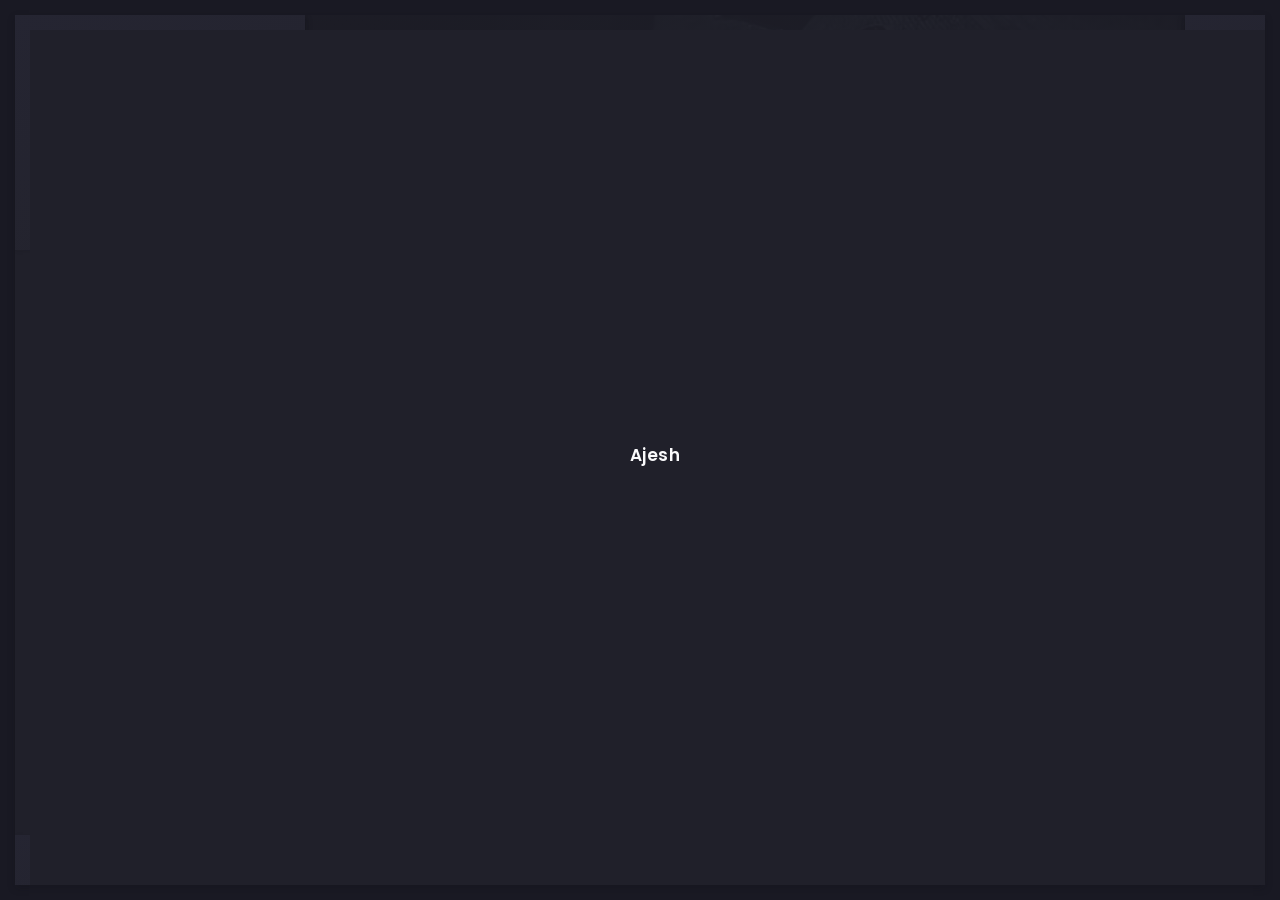
==== index.html @ 3ce62d6d "initial" ====
<!doctype html>
<html lang="zxx">

<head>
  <!-- Required meta tags -->
  <meta charset="utf-8">
  <meta name="viewport" content="width=device-width, initial-scale=1, shrink-to-fit=no">
  <!-- color of address bar in mobile browser -->
  <meta name="theme-color" content="#2B2B35">
  <!-- favicon  -->
  <link rel="shortcut icon" href="img/thumbnail.ico" type="image/x-icon">
  <!-- bootstrap css -->
  <link rel="stylesheet" href="css/plugins/bootstrap.min.css">
  <!-- font awesome css -->
  <link rel="stylesheet" href="css/plugins/font-awesome.min.css">
  <!-- swiper css -->
  <link rel="stylesheet" href="css/plugins/swiper.min.css">
  <!-- fancybox css -->
  <link rel="stylesheet" href="css/plugins/fancybox.min.css">
  <!-- main css -->
  <link rel="stylesheet" href="css/style.css">

  <title>Ajesh</title>
</head>

<body>

  <!-- app -->
  <div class="art-app">

    <!-- mobile top bar -->
    <div class="art-mobile-top-bar"></div>

    <!-- app wrapper -->
    <div class="art-app-wrapper">

      <!-- app container end -->
      <div class="art-app-container">

        <!-- info bar -->
        <div class="art-info-bar">

          <!-- menu bar frame -->
          <div class="art-info-bar-frame">

            <!-- info bar header -->
            <div class="art-info-bar-header">
              <!-- info bar button -->
              <a class="art-info-bar-btn" href="#.">
                <!-- icon -->
                <i class="fas fa-ellipsis-v"></i>
              </a>
              <!-- info bar button end -->
            </div>
            <!-- info bar header end -->

            <!-- info bar header -->
            <div class="art-header">
              <!-- avatar -->
              <div class="art-avatar">
                <a data-fancybox="avatar" href="img/face-1.jpg" class="art-avatar-curtain">
                  <img src="img/face-1.jpg" alt="avatar">
                  <i class="fas fa-expand"></i>
                </a>
                <!-- available -->
                <div class="art-lamp-light">
                  <!-- add class 'art-not-available' if not available-->
                  <div class="art-available-lamp"></div>
                </div>
              </div>
              <!-- avatar end -->
              <!-- name -->
              <h5 class="art-name mb-10"><a href="/index.html">Ajesh BS</a></h5>
              <!-- post -->
              <div class="art-sm-text">Mechanical Engineer</div>
            </div>
            <!-- info bar header end -->

            <!-- scroll frame -->
            <div id="scrollbar2" class="art-scroll-frame">

              <!-- info bar about -->
              <div class="art-table p-15-15">
                <!-- about text -->
                <ul>
                  <!-- country -->
                  <li>
                    <h6>Residence:</h6><span>India</span>
                  </li>
                  <!-- city -->
                  <li>
                    <h6>City:</h6><span>Kerala</span>
                  </li>
                  <!-- age -->
                  <li>
                    <h6>Age:</h6><span>25</span>
                  </li>
                </ul>
              </div>
              <!-- info bar about end -->

              <!-- divider -->
              <div class="art-ls-divider"></div>

              <!-- language skills -->
              <div class="art-lang-skills p-30-15">

                <!-- skill -->
                <div class="art-lang-skills-item">
                  <div id="circleprog1" class="art-cirkle-progress"></div>
                  <!-- title -->
                  <h6>English</h6>
                </div>
                <!-- skill end -->

                <!-- skill -->
                <div class="art-lang-skills-item">
                  <div id="circleprog2" class="art-cirkle-progress"></div>
                  <!-- title -->
                  <h6>Hindi</h6>
                </div>
                <!-- skill end -->

                <!-- skill -->
                <div class="art-lang-skills-item">
                  <div id="circleprog3" class="art-cirkle-progress"></div>
                  <!-- title -->
                  <h6>Malayalam</h6>
                </div>
                <!-- skill end -->

                <!-- skill -->
                <div class="art-lang-skills-item">
                  <div id="circleprog4" class="art-cirkle-progress"></div>
                  <!-- title -->
                  <h6>Tamil</h6>
                </div>
                <!-- skill end -->

                 <!-- skill -->
                 <div class="art-lang-skills-item">
                  <div id="circleprog5" class="art-cirkle-progress"></div>
                  <!-- title -->
                  <h6>Polish</h6>
                </div>
                <!-- skill end -->

              </div>
              <!-- language skills end -->

              <!-- divider -->
              <div class="art-ls-divider"></div>

              <!-- hard skills -->
              <div class="art-hard-skills p-30-15">

                <!-- skill -->
                <div class="art-hard-skills-item">
                  <div class="art-skill-heading">
                    <!-- title -->
                    <h6>Analytical</h6>
                  </div>
                  <!-- progressbar frame -->
                  <div class="art-line-progress">
                    <!-- progressbar -->
                    <div id="lineprog1"></div>
                  </div>
                  <!-- progressbar frame end -->
                </div>
                <!-- skill end -->

                <!-- skill -->
                <div class="art-hard-skills-item">
                  <div class="art-skill-heading">
                    <!-- title -->
                    <h6>Communication </h6>
                  </div>
                  <!-- progressbar frame -->
                  <div class="art-line-progress">
                    <!-- progressbar -->
                    <div id="lineprog2"></div>
                  </div>
                  <!-- progressbar frame end -->
                </div>
                <!-- skill end -->

                <!-- skill -->
                <div class="art-hard-skills-item">
                  <div class="art-skill-heading">
                    <!-- title -->
                    <h6>Creativity</h6>
                  </div>
                  <!-- progressbar frame -->
                  <div class="art-line-progress">
                    <!-- progressbar -->
                    <div id="lineprog3"></div>
                  </div>
                  <!-- progressbar frame end -->
                </div>
                <!-- skill end -->

                <!-- skill -->
                <div class="art-hard-skills-item">
                  <div class="art-skill-heading">
                    <!-- title -->
                    <h6>management</h6>
                  </div>
                  <!-- progressbar frame -->
                  <div class="art-line-progress">
                    <!-- progressbar -->
                    <div id="lineprog4"></div>
                  </div>
                  <!-- progressbar frame end -->
                </div>
                <!-- skill end -->

                <!-- skill -->
                <div class="art-hard-skills-item">
                  <div class="art-skill-heading">
                    <!-- title -->
                    <h6>Technical </h6>
                  </div>
                  <!-- progressbar frame -->
                  <div class="art-line-progress">
                    <!-- progressbar -->
                    <div id="lineprog5"></div>
                  </div>
                  <!-- progressbar frame end -->
                </div>
                <!-- skill end -->

              </div>
              <!-- language skills end -->

              <!-- divider -->
              <div class="art-ls-divider"></div>

              <!-- knowledge list -->
              <ul class="art-knowledge-list p-15-0">
                <!-- list item -->
                <li>AutoCAD</li>
                <!-- list item -->
                <li>CATIA</li>
                <!-- list item -->
                <li>MS Office & Internet</li>
                <!-- list item -->
                <li>Machine Learning</li>
              </ul>
              <!-- knowledge list end -->

              <!-- divider -->
              <div class="art-ls-divider"></div>

              <!-- links frame -->
              <div class="art-links-frame p-15-15">

                <!-- download cv button -->
                <a href="files/ajeshbs-cv.pdf" class="art-link" download>Download cv <i class="fas fa-download"></i></a>

              </div>
              <!-- links frame end -->

            </div>
            <!-- scroll frame end -->

            <!-- sidebar social -->
            <div class="art-ls-social">
              <!-- social link -->
              <a href="https://www.linkedin.com/in/ajesh-balachanran/" target="_blank"><i class="fab fa-linkedin"></i></a>
              <!-- social link -->
              <a href="https://twitter.com/AjeshBs" target="_blank"><i class="fab fa-twitter"></i></a>
              <!-- social link -->
              <a href="https://www.instagram.com/in_as_rain/" target="_blank"><i class="fab fa-instagram"></i></a>
              <!-- social link -->
              <a href="mailto:contact@ajeshbs.me" target="_blank"><i class="fas fa-envelope"></i></a>
            </div>
            <!-- sidebar social end -->

          </div>
          <!-- menu bar frame end -->

        </div>
        <!-- info bar end -->

        <!-- content -->
        <div class="art-content">

          <!-- curtain -->
          <div class="art-curtain"></div>

          <!-- top background -->
          <div class="art-top-bg" style="background-image: url(img/bg.jpg)">
            <!-- overlay -->
            <div class="art-top-bg-overlay"></div>
            <!-- overlay end -->
          </div>
          <!-- top background end -->

          <!-- swup container -->
          <div class="transition-fade" id="swup">

            <!-- scroll frame -->
            <div id="scrollbar" class="art-scroll-frame">

              <!-- container -->
              <div class="container-fluid">

                <!-- row -->
                <div class="row p-60-0 p-lg-30-0 p-md-15-0">
                  <!-- col -->
                  <div class="col-lg-12">

                    <!-- banner -->
                    <div class="art-a art-banner" style="background-image: url(img/bg.jpg)">
                      <!-- banner back -->
                      <div class="art-banner-back"></div>
                      <!-- banner dec -->
                      <div class="art-banner-dec"></div>
                      <!-- banner overlay -->
                      <div class="art-banner-overlay">
                        <!-- main title -->
                        <div class="art-banner-title">
                          <!-- title -->
                          <h1 class="mb-15"><span class="txt-rotate" data-period="2000" data-rotate='[ "I", "Me", "AJESH"]'></span></h1>
                          <!-- subtitle -->
                          <div class="art-lg-text mb-25">Innovative, Industrious, Talented, Mechanical Engineer with proven track record in learning new design skills since graduating with a Mechanical Engineering degree in 2020. A communicative, encouraging team player who presents ideas effectively and is able to assist others in the latest procedures and technical packages. Quickly surpassed expectations in design as well as in end-to-end project management.</div>
                        </div>                       
                      <!-- banner overlay end -->
                    </div>
                    <!-- banner end -->

                  </div>
                  <!-- col end -->
                </div>
                <!-- row end -->

              </div>
              <!-- container end -->

              <!-- container -->
              <div class="container-fluid">

                <!-- row -->
                <div class="row p-30-0">

                  <!-- col -->
                  <div class="col-md-3 col-6">

                    <!-- couner frame -->
                    <div class="art-counter-frame">
                      <!-- counter -->
                      <div class="art-counter-box">
                        <!-- counter number -->
                        <span class="art-counter">2</span><span class="art-counter-plus">+</span>
                      </div>
                      <!-- counter end -->
                      <!-- title -->
                      <h6>Years Experience</h6>
                    </div>
                    <!-- couner frame end -->

                  </div>
                  <!-- col end -->

                  <!-- col -->
                  <div class="col-md-3 col-6">

                    <!-- couner frame -->
                    <div class="art-counter-frame">
                      <!-- counter -->
                      <div class="art-counter-box">
                        <!-- counter number -->
                        <span class="art-counter">3</span>
                      </div>
                      <!-- counter end -->
                      <!-- title -->
                      <h6>Completed Projects</h6>
                    </div>
                    <!-- couner frame end -->

                  </div>
                  <!-- col end -->

                  <!-- col -->
                  <div class="col-md-3 col-6">

                    <!-- couner frame -->
                    <div class="art-counter-frame">
                      <!-- counter -->
                      <div class="art-counter-box">
                        <!-- counter number -->
                        <span class="art-counter">5</span><span class="art-counter-plus">+</span>
                      </div>
                      <!-- counter end -->
                      <!-- title -->
                      <h6>Honors and Awards</h6>
                    </div>
                    <!-- couner frame end -->

                  </div>
                  <!-- col end -->

                </div>
                <!-- row end -->

              </div>
              <!-- container end -->

              <!-- container -->
              <div class="container-fluid">

                <!-- row -->
                <div class="row">

                  <!-- col -->
                  <div class="col-lg-12">

                    <!-- section title -->
                    <div class="art-section-title">
                      <!-- title frame -->
                      <div class="art-title-frame">
                        <!-- title -->
                        <h4>Versatile</h4>
                        <div class="art-ls-divider-green"></div>
                      </div>
                      <!-- title frame end -->
                    </div>
                    <!-- section title end -->

                  </div>
                  <!-- col end -->

                  <!-- col -->
                  <div class="col-lg-4 col-md-6">

                    <!-- service -->
                    <div class="art-a art-service-icon-box">
                      <!-- service content -->
                      <div class="art-service-ib-content">
                        <!-- title -->
                        <h5 class="mb-15">Automobile Engineer<div class="art-ls-divider-green"></div></h5>
                        <!-- text -->
                        <div class="mb-15">Based on my experience and qualifications in Automobile Engineering, I humbly believe that I would be an excellent fit for the position of Automobile Engineer.</div>
                      </div>
                      <!-- service content end -->
                    </div>
                    <!-- service end -->

                  </div>
                  <!-- col end -->

                  <!-- col -->
                  <div class="col-lg-4 col-md-6">

                    <!-- service -->
                    <div class="art-a art-service-icon-box">
                      <!-- service content -->
                      <div class="art-service-ib-content">
                        <!-- title -->
                        <h5 class="mb-15">Water Treatment Officer<div class="art-ls-divider-green"></div></h5>
                        <!-- text -->
                        <div class="mb-15">I may not have extensive qualifications or experience, but my passion for the field and fast learning skills make me a strong candidate for the role.</div>

                      </div>
                      <!-- service content end -->
                    </div>
                    <!-- service end -->

                  </div>
                  <!-- col end -->

                  <!-- col -->
                  <div class="col-lg-4 col-md-6">

                    <!-- service -->
                    <div class="art-a art-service-icon-box">
                      <!-- service content -->
                      <div class="art-service-ib-content">
                        <!-- title -->
                        <h5 class="mb-15">Project Coordinator<div class="art-ls-divider-green"></div></h5>
                        <!-- text -->
                        <div class="mb-15">confident in my ability to effectively manage and coordinate projects and my strong organizational and communication skills, coupled with my passion for ensuring project success, make me an ideal candidate for the role.</div>

                      </div>
                      <!-- service content end -->
                    </div>
                    <!-- service end -->

                  </div>
                  <!-- col end -->

                  <!-- col -->
                  <div class="col-lg-4 col-md-6">

                    <!-- service -->
                    <div class="art-a art-service-icon-box">
                      <!-- service content -->
                      <div class="art-service-ib-content">
                        <!-- title -->
                        <h5 class="mb-15">Foreman<div class="art-ls-divider-green"></div></h5>
                        <!-- text -->
                        <div class="mb-15">I am self-assured in my capacity to lead and supervise a team to success. With my strong communication skills and attention to detail, I am prepared to take on the responsibilities of a Supervisor role and ensure that projects are completed efficiently and effectively.</div>

                      </div>
                      <!-- service content end -->
                    </div>
                    <!-- service end -->

                  </div>
                  <!-- col end -->

                  <!-- col -->
                  <div class="col-lg-4 col-md-6">

                    <!-- service -->
                    <div class="art-a art-service-icon-box">
                      <!-- service content -->
                      <div class="art-service-ib-content">
                        <!-- title -->
                        <h5 class="mb-15">Data Entry Operator<div class="art-ls-divider-green"></div></h5>
                        <!-- text -->
                        <div class="mb-15">I possess strong typing and data entry skills, along with an acute attention to detail. I am confident that I can perform the tasks of this role accurately and efficiently, while maintaining the required level of quality and meeting tight deadlines.</div>

                      </div>
                      <!-- service content end -->
                    </div>
                    <!-- service end -->

                  </div>
                  <!-- col end -->

                </div>
                <!-- row end -->

              </div>
              <!-- container end -->

 
              <!-- container -->
              <div class="container-fluid">

                <!-- row -->
                <div class="row">

                  <!-- col -->
                  <div class="col-lg-12">

                    <!-- section title -->
                    <div class="art-section-title">
                      <!-- title frame -->
                      <div class="art-title-frame">
                        <!-- title -->
                        <h4>Recommendations<div class="art-ls-divider-green"></div></h4>
                      </div>
                      <!-- title frame end -->
                    </div>
                    <!-- section title end -->

                  </div>
                  <!-- col end -->
                
                  <!--
                  <div class="col-lg-12">

                    
                    <div class="swiper-container art-testimonial-slider" style="overflow: visible">
                     
                      <div class="swiper-wrapper">
                        
                        <div class="swiper-slide">

                          
                          <div class="art-a art-testimonial">
                            
                            <div class="testimonial-body">
                              
                              <img class="art-testimonial-face" src="img/testimonials/face-1.jpg" alt="face">
                              
                              <h5>Paul Trueman</h5>
                              <div class="art-el-suptitle mb-15">Template author</div>
                              
                              <div class="mb-15">Working with Artur has been a pleasure. Better yet - I alerted them of a minor issue before going to sleep. The issue was fixed the next morning. I couldn't ask for better support. Thank you Artur!
                                This is easily a 5 star freelancer.</div>
                            </div>
                            
                            <div class="art-testimonial-footer">
                              <div class="art-left-side">
                               
                                <ul class="art-star-rate">
                                  <li><i class="fas fa-star"></i></li>
                                  <li><i class="fas fa-star"></i></li>
                                  <li><i class="fas fa-star"></i></li>
                                  <li><i class="fas fa-star"></i></li>
                                  <li><i class="fas fa-star"></i></li>
                                </ul>
                               
                              </div>
                              <div class="art-right-side">

                              </div>
                            </div>
                            
                          </div>
                          

                        </div>
                        

                        
                        <div class="swiper-slide">


                      </div>
                      
                    </div>
                    

                  </div>
                -->
              

                  <!-- col -->
                  <div class="col-lg-12">

                    <!-- slider navigation -->
                    <div class="art-slider-navigation">

                      <!-- left side -->
                      <div class="art-sn-left">

                        <!-- slider pagination -->
                        <div class="swiper-pagination"></div>

                      </div>
                      <!-- left side end -->

                      <!-- right side -->
                      <div class="art-sn-right">

                        <!-- slider navigation -->
                        <div class="art-slider-nav-frame">
                          <!-- prev -->
                          <div class="art-slider-nav art-testi-swiper-prev"><i class="fas fa-chevron-left"></i></div>
                          <!-- next -->
                          <div class="art-slider-nav art-testi-swiper-next"><i class="fas fa-chevron-right"></i></div>
                        </div>
                        <!-- slider navigation -->

                      </div>
                      <!-- right side end -->

                    </div>
                    <!-- slider navigation end -->

                  </div>
                  <!-- col end -->

                </div>
                <!-- row end -->

              </div>
              <!-- container end -->



            </div>
            <!-- scroll frame end -->

          </div>
          <!-- swup container end -->

        </div>
        <!-- content end -->

        <!-- menu bar -->
        <div class="art-menu-bar">

          <!-- menu bar frame -->
          <div class="art-menu-bar-frame">

            <!-- menu bar header -->
            <div class="art-menu-bar-header">
              <!-- menu bar button -->
              <a class="art-menu-bar-btn" href="#.">
                <!-- icon -->
                <span></span>
              </a>
              <!-- menu bar button end -->
            </div>
            <!-- menu bar header end -->

            <!-- current page title -->
            <div class="art-current-page"></div>
            <!-- current page title end -->

            <!-- scroll frame -->
            <div class="art-scroll-frame">

              <!-- menu -->
              <nav id="swupMenu">
                <!-- menu list -->
                <ul class="main-menu">
                  <!-- menu item -->
                  <li class="menu-item current-menu-item"><a href="/index.html">Home</a></li>
                  <!-- menu item -->
                  <li class="menu-item"><a href="/portfolio.html">Portfolio</a></li>
                  <!-- menu item -->
                  <li class="menu-item"><a href="/contact.html">Contact</a></li>
                <!-- menu list end -->
              </nav>
              <!-- menu end -->

            </div>
            <!-- scroll frame end -->

          </div>
          <!-- menu bar frame -->

        </div>
        <!-- menu bar end -->

      </div>
      <!-- app container end -->

    </div>
    <!-- app wrapper end -->

    <!-- preloader -->
    <div class="art-preloader">
      <!-- preloader content -->
      <div class="art-preloader-content">
        <!-- title -->
        <h4>Ajesh</h4>
        <!-- progressbar -->
        <div id="preloader" class="art-preloader-load"></div>
      </div>
      <!-- preloader content end -->
    </div>
    <!-- preloader end -->

  </div>
  <!-- app end -->

  <!-- jquery js -->
  <script src="js/plugins/jquery.min.js"></script>
  <!-- anime js -->
  <script src="js/plugins/anime.min.js"></script>
  <!-- swiper js -->
  <script src="js/plugins/swiper.min.js"></script>
  <!-- progressbar js -->
  <script src="js/plugins/progressbar.min.js"></script>
  <!-- smooth scrollbar js -->
  <script src="js/plugins/smooth-scrollbar.min.js"></script>
  <!-- overscroll js -->
  <script src="js/plugins/overscroll.min.js"></script>
  <!-- typing js -->
  <script src="js/plugins/typing.min.js"></script>
  <!-- isotope js -->
  <script src="js/plugins/isotope.min.js"></script>
  <!-- fancybox js -->
  <script src="js/plugins/fancybox.min.js"></script>
  <!-- swup js -->
  <script src="js/plugins/swup.min.js"></script>

  <!-- main js -->
  <script src="js/main.js"></script>

</body>

</html>
---- css/style.css ----
/* -------------------------------------------

Name: 		Arter
Version:  1.0
Author:		Nazar Miller (millerDigitalDesign)
Portfolio:  https://themeforest.net/user/millerdigitaldesign/portfolio?ref=MillerDigitalDesign

p.s. I am available for Freelance hire (UI design, web development). mail: miller.themes@gmail.com

------------------------------------------- */
/*--------------------------------------------

1. common
      - fonts
      - text defaults
      - title defaults
      - text config
      - container
      - buttons frame
      - suptitle
      - divider
      - image defaults
      - link defaults
      - table
      - quote
      - list
2. link
3. buttons
4. space
5. app marcup
      - top background
      - preloader
      - scroll frame
      - app
      - mobile top bar
      - info bar
      - content
      - menu bar
      - marcup media queries
6. info bar
      - header
      - name
      - language skills
      - hard skills
      - knowledge
      - info bar links
      - social links
      - progresbar color
7. menu bar
      - main menu
      - language change
      - current page title
8. content
      - section title
      - card
      - banner
      - typing code
      - counters
      - services
      - price
      - testimonials
      - timeline
      - contact form
      - blog
      - pagination
      - brands
      - footer
9. portfolio
      - filter
      - portfolio items
      - touch device querie
      - single project
      - fancybox customization
10. media queries
11. burger button
12. transitions
      - in animation
      - out animation


--------------------------------------------*/
/*
$main-color: #FFC107
$main-color: #f44336;
$main-color: #4CAF50;
$main-color: #64B5F6;
*/
/* ------------------------------

common

------------------------------ */
/* ----- fonts ----- */
@import url("https://fonts.googleapis.com/css2?family=Poppins:ital,wght@0,100;0,200;0,300;0,400;0,500;0,600;0,700;0,800;0,900;1,100;1,200;1,300;1,400;1,500;1,600;1,700;1,800;1,900&display=swap");
@import url("https://fonts.googleapis.com/css2?family=Courier+Prime:ital,wght@0,400;0,700;1,400;1,700&display=swap");
/* ----- text defaults ----- */
body {
  color: #8c8c8e;
  font-size: 12px;
  font-family: "Poppins", sans-serif;
  font-weight: 300;
  letter-spacing: 0.5px;
  font-smooth: subpixel-antialiased;
}

/* ----- title defaults ----- */
h1,
h2,
h3,
h4,
h5,
h6 {
  font-weight: 700;
  color: #fafafc;
  margin-bottom: 0;
  font-family: "Poppins", sans-serif;
}

h1 {
  font-size: 52px;
  font-weight: 800;
}

h4 {
  font-size: 17px;
  font-weight: 600;
}

h5 {
  font-size: 14px;
  font-weight: 600;
}

h6 {
  font-size: 12px;
  font-weight: 400;
}

/* ----- text config ----- */
.art-sm-text {
  font-size: 11px;
}

.art-lg-text {
  font-size: 16px;
}

.art-white {
  color: #fafafc;
}

/* ----- container ----- */
.container-fluid {
  overflow: hidden;
  padding: 0 30px;
  position: relative;
}

/* ----- buttons frame ----- */
.art-buttons-frame a {
  margin-right: 15px;
}

/* ----- suptitle ----- */
.art-el-suptitle {
  margin-top: 5px;
  color: #646466;
  font-style: italic;
  font-size: 11px;
}

/* ----- divider ----- */
.art-ls-divider {
  background: #646466;
  width: 100%;
  height: 1px;
  opacity: 0.3;
}

/* ----- divider-green ----- */
.art-ls-divider-green {
  background: #4CAF50;
  width: 100%;
  height: 1px;
  opacity: 0.3;
}


/* ----- image defaults ----- */
.art-img-default {
  width: 100%;
  -webkit-box-shadow: 0 3px 8px 0 rgba(15, 15, 20, 0.2);
          box-shadow: 0 3px 8px 0 rgba(15, 15, 20, 0.2);
}

/* ----- link defaults ----- */
a {
  text-decoration: none;
  color: #8c8c8e;
}
a:hover {
  text-decoration: none;
  color: #fafafc;
}
a:focus {
  outline: inherit;
}

/* ----- table ----- */
.art-table {
  color: #8c8c8e;
}
.art-table ul {
  padding: 0;
  margin: 0;
}
.art-table ul li {
  list-style-type: none;
  display: -webkit-box;
  display: -ms-flexbox;
  display: flex;
  -webkit-box-pack: justify;
      -ms-flex-pack: justify;
          justify-content: space-between;
  margin-bottom: 5px;
}
.art-table ul li:last-child {
  margin-bottom: 0;
}

/* ----- quote ----- */
blockquote {
  margin-top: 30px;
  margin-bottom: 30px;
  background: #FFC107;
  color: #191923;
  padding: 30px;
  padding-left: 35px;
  font-weight: 400;
  font-style: italic;
  font-size: 14px;
  -webkit-box-shadow: 0 1px 4px 0 rgba(15, 15, 20, 0.1);
          box-shadow: 0 1px 4px 0 rgba(15, 15, 20, 0.1);
  position: relative;
}
blockquote:before {
  position: absolute;
  font-family: "Font Awesome 5 Free";
  font-weight: 900;
  content: "\f10d";
  font-size: 18px;
  opacity: .5;
  top: 5px;
  left: 9px;
  color: #fafafc;
}
blockquote:after {
  position: absolute;
  font-family: "Font Awesome 5 Free";
  font-weight: 900;
  content: "\f10d";
  font-size: 18px;
  opacity: .5;
  bottom: 5px;
  right: 9px;
  color: #fafafc;
  -webkit-transform: rotate(180deg);
          transform: rotate(180deg);
}

/* ----- list ----- */
.art-custom-list {
  padding-left: 25px;
}
.art-custom-list li {
  position: relative;
  list-style-type: none;
  color: #fafafc;
  margin-bottom: 5px;
}
.art-custom-list li:before {
  content: '';
  position: absolute;
  top: 4px;
  left: -25px;
  width: 10px;
  height: 10px;
  border-radius: 50%;
  border: solid 2px #FFC107;
  background: transparent;
  -webkit-box-shadow: 0 3px 8px 0 rgba(15, 15, 20, 0.2);
          box-shadow: 0 3px 8px 0 rgba(15, 15, 20, 0.2);
}

/* ------------------------------

link

------------------------------ */
.art-link {
  position: relative;
  text-transform: uppercase;
  font-size: 10px;
  display: inline-block;
  letter-spacing: 1.5px;
  font-weight: 600;
  margin-right: 15px;
  margin-bottom: 10px;
  color: #8c8c8e;
  -webkit-transition: 0.4s ease-in-out;
  transition: 0.4s ease-in-out;
}
.art-link:hover {
  color: #fafafc;
  text-shadow: 0 0 3px rgba(250, 250, 252, 0.4);
}
.art-link.art-white-link {
  color: #fafafc;
}
.art-link.art-white-link:hover {
  color: #fafafc;
  text-shadow: 0 0 3px rgba(250, 250, 252, 0.4);
  -webkit-transform: translateX(5px);
          transform: translateX(5px);
}
.art-link.art-color-link {
  color: #4CAF50;
}
.art-link.art-color-link:hover {
  color: #f44336;
  text-shadow: 0 0 3px rgba(250, 250, 252, 0.4);
  -webkit-transform: translateX(5px);
          transform: translateX(5px);
}
.art-link.art-w-chevron {
  padding-right: 10px;
}
.art-link.art-w-chevron:after {
  position: absolute;
  font-family: "Font Awesome 5 free";
  content: '\f054';
  font-weight: 900;
  display: inline-block;
  font-style: normal;
  font-variant: normal;
  text-rendering: auto;
  -webkit-font-smoothing: antialiased;
  font-size: 9px;
  top: 0.3px;
  -webkit-transform: translateX(5px);
          transform: translateX(5px);
  -webkit-transition: 0.4s ease-in-out;
  transition: 0.4s ease-in-out;
}
.art-link.art-w-chevron:hover {
  -webkit-transform: translateX(0);
          transform: translateX(0);
}
.art-link.art-w-chevron:hover:after {
  -webkit-transform: translateX(10px);
          transform: translateX(10px);
}
.art-link:last-child {
  margin-bottom: 0;
  margin-right: 0;
}
.art-link i {
  font-size: 9px;
  margin-left: 3px;
}
.art-link.art-left-link {
  padding-left: 10px;
  padding-right: 0;
}
.art-link.art-left-link.art-w-chevron:after {
  content: '\f053';
  left: 0;
  -webkit-transform: translateX(0);
          transform: translateX(0);
}
.art-link.art-left-link.art-w-chevron:hover:after {
  -webkit-transform: translateX(-5px);
          transform: translateX(-5px);
}

/* ------------------------------

button

------------------------------ */
.art-btn {
  text-transform: uppercase;
  -webkit-box-shadow: 0 1px 4px 0 rgba(15, 15, 20, 0.1);
          box-shadow: 0 1px 4px 0 rgba(15, 15, 20, 0.1);
  color: #20202a;
  background: #4CAF50;
  letter-spacing: 1.5px;
  font-weight: 600;
  display: -webkit-inline-box;
  display: -ms-inline-flexbox;
  display: inline-flex;
  -webkit-box-pack: center;
      -ms-flex-pack: center;
          justify-content: center;
  -ms-flex-line-pack: center;
      align-content: center;
  border: none;
  -webkit-transition: 0.4s ease-in-out;
  transition: 0.4s ease-in-out;
}
.art-btn span {
  -ms-flex-item-align: center;
      align-self: center;
  -webkit-transition: 0.2s ease-in-out;
  transition: 0.2s ease-in-out;
}
.art-btn.art-btn-md {
  height: 45px;
  font-size: 11px;
  padding: 0 35px;
}
.art-btn.art-btn-sm {
  height: 40px;
  font-size: 11px;
  padding: 0 30px;
}
.art-btn:hover {
  -webkit-transform: translateY(-2px);
          transform: translateY(-2px);
  color: #1e1e28;
}

/* ------------------------------

space

------------------------------ */
.p-30-0 {
  padding-top: 30px;
  padding-bottom: 0;
}

.p-0-30 {
  padding-top: 0;
  padding-bottom: 30px;
}

.p-30-30 {
  padding-top: 30px;
  padding-bottom: 30px;
}

.p-30-15 {
  padding-top: 30px;
  padding-bottom: 15px;
}

.p-15-15 {
  padding-top: 15px;
  padding-bottom: 15px;
}

.p-15-0 {
  padding-top: 15px;
  padding-bottom: 0;
}

.p-60-0 {
  padding-top: 60px;
  padding-bottom: 0;
}

.p-230-0 {
  padding-top: 230px;
  padding-bottom: 0;
}

.mb-10 {
  margin-bottom: 10px;
}

.mb-15 {
  margin-bottom: 15px;
}

.mb-25 {
  margin-bottom: 25px;
}

.mb-30 {
  margin-bottom: 25px;
}

@media (max-width: 1400px) {
  .p-lg-30-0 {
    padding-top: 30px;
    padding-bottom: 0;
  }
}
@media (max-width: 920px) {
  .p-md-15-0 {
    padding-top: 15px;
    padding-bottom: 0;
  }
}
/* ------------------------------

app marcup

------------------------------ */
/* ----- top background ----- */
.art-top-bg {
  overflow: hidden;
  position: absolute;
  width: 100%;
  top: 0;
  background-position: center;
  height: 400px;
  background-size: cover;
}
.art-top-bg .art-top-bg-overlay {
  position: relative;
  height: 100%;
  width: 100%;
  background-image: -webkit-gradient(linear, left top, left bottom, from(rgba(30, 30, 40, 0.93)), color-stop(70%, rgba(30, 30, 40, 0.96)), color-stop(80%, rgba(30, 30, 40, 0.99)), to(#1e1e28));
  background-image: linear-gradient(180deg, rgba(30, 30, 40, 0.93) 0%, rgba(30, 30, 40, 0.96) 70%, rgba(30, 30, 40, 0.99) 80%, #1e1e28 100%);
}

/* ----- preloader ----- */
.art-preloader {
  margin: 15px;
  position: absolute;
  top: 0;
  left: 0;
  width: calc(100vw - 30px);
  height: calc(100vh - 30px);
  background: #20202a;
  z-index: 999999;
  display: -webkit-box;
  display: -ms-flexbox;
  display: flex;
  -webkit-box-align: center;
      -ms-flex-align: center;
          align-items: center;
  -webkit-box-pack: center;
      -ms-flex-pack: center;
          justify-content: center;
}
.art-preloader .art-preloader-content {
  margin-bottom: 15px;
  text-align: center;
}
.art-preloader .art-preloader-content .art-preloader-load {
  margin-top: 5px;
  width: 200px;
}
.art-preloader .art-preloader-content .art-preloader-load .progressbar-text {
  position: relative;
  font-size: 14px;
  font-weight: 400 !important;
  color: #8c8c8e !important;
  height: 300px;
  line-height: 350px;
}

.art-preloader-load path:first-child {
  stroke: #191923;
}
.art-preloader-load path:last-child {
  stroke: #4CAF50;
}

/* ----- scroll frame ----- */
.art-scroll-frame {
  width: 100%;
  height: calc(100vh - 30px);
}

.scrollbar-track {
  visibility: hidden;
  opacity: 0;
  pointer-events: none;
}

/* ----- app ----- */
.art-app {
  padding: 15px;
  background: #191923;
  width: 100vw;
  height: 100%;
  position: relative;
  overflow: hidden;
  /* ----- mobile top bar ----- */
}
.art-app * {
  scrollbar-width: none;
}
.art-app ::-webkit-scrollbar {
  display: none;
}
.art-app .art-mobile-top-bar {
  position: fixed;
  z-index: 99;
  width: 100%;
  height: 70px;
  background: #20202a;
  -webkit-box-shadow: 0 3px 8px 0 rgba(15, 15, 20, 0.2);
          box-shadow: 0 3px 8px 0 rgba(15, 15, 20, 0.2);
  padding: 0 30px;
  display: none;
  -webkit-box-pack: justify;
      -ms-flex-pack: justify;
          justify-content: space-between;
  -webkit-box-align: center;
      -ms-flex-align: center;
          align-items: center;
}
.art-app .art-app-wrapper {
  max-width: 1440px;
  margin-left: auto;
  margin-right: auto;
  background: #1e1e28;
  background-size: cover;
  width: 100%;
  height: 100%;
  position: relative;
  overflow: hidden;
  -webkit-box-shadow: 0 3px 8px 0 rgba(15, 15, 20, 0.2);
          box-shadow: 0 3px 8px 0 rgba(15, 15, 20, 0.2);
}
.art-app .art-app-wrapper .art-app-container {
  position: relative;
  display: -webkit-box;
  display: -ms-flexbox;
  display: flex;
  -ms-flex-wrap: nowrap;
      flex-wrap: nowrap;
  /* ----- info bar ----- */
  /* ----- content ----- */
  /* ----- menu bar ----- */
}
.art-app .art-app-wrapper .art-app-container .art-info-bar {
  background: #20202a;
  width: 290px;
  min-width: 290px;
  height: calc(100vh - 30px);
  position: relative;
  z-index: 999;
  -webkit-box-shadow: 0 3px 8px 0 rgba(15, 15, 20, 0.2);
          box-shadow: 0 3px 8px 0 rgba(15, 15, 20, 0.2);
  -webkit-transition: 0.55s ease-in-out;
  transition: 0.55s ease-in-out;
}
.art-app .art-app-wrapper .art-app-container .art-info-bar .art-info-bar-frame {
  padding: 0 15px;
}
.art-app .art-app-wrapper .art-app-container .art-info-bar .art-info-bar-frame .art-info-bar-header {
  width: 100%;
  height: 70px;
  -webkit-box-pack: start;
      -ms-flex-pack: start;
          justify-content: flex-start;
  -webkit-box-align: center;
      -ms-flex-align: center;
          align-items: center;
  position: absolute;
  left: 0;
  top: 0;
  z-index: 999999999999;
  display: none;
}
.art-app .art-app-wrapper .art-app-container .art-info-bar .art-info-bar-frame .art-info-bar-header .art-info-bar-btn {
  margin-left: auto;
  pointer-events: all;
  font-size: 14px;
  padding: 30px;
}
.art-app .art-app-wrapper .art-app-container .art-info-bar .art-info-bar-frame .art-info-bar-header .art-info-bar-btn.art-disabled {
  opacity: 0;
  pointer-events: none;
}
.art-app .art-app-wrapper .art-app-container .art-info-bar .art-info-bar-frame .art-scroll-frame .scroll-content {
  padding: 240px 0 50px;
}
.art-app .art-app-wrapper .art-app-container .art-content {
  position: relative;
  overflow: hidden;
  width: 100vw;
  height: calc(100vh - 30px);
  padding-right: 80px;
  -webkit-transition: 0.55s ease-in-out;
  transition: 0.55s ease-in-out;
}
.art-app .art-app-wrapper .art-app-container .art-content .art-curtain {
  background: rgba(30, 30, 40, 0.88);
  position: absolute;
  z-index: 9;
  left: 0;
  width: 100%;
  height: 100%;
  pointer-events: none;
  opacity: 0;
  -webkit-transition: 0.55s ease-in-out;
  transition: 0.55s ease-in-out;
}
.art-app .art-app-wrapper .art-app-container .art-content.art-active {
  -webkit-transform: translateX(-150px);
          transform: translateX(-150px);
}
.art-app .art-app-wrapper .art-app-container .art-content.art-active .art-curtain {
  pointer-events: all;
  opacity: 0.7;
}
.art-app .art-app-wrapper .art-app-container .art-menu-bar {
  background: #20202a;
  width: 230px;
  height: calc(100vh - 30px);
  position: absolute;
  z-index: 99;
  right: -150px;
  top: 0;
  bottom: 0;
  -webkit-box-shadow: 0 3px 8px 0 rgba(15, 15, 20, 0.2);
          box-shadow: 0 3px 8px 0 rgba(15, 15, 20, 0.2);
  -webkit-transition: 0.55s ease-in-out;
  transition: 0.55s ease-in-out;
}
.art-app .art-app-wrapper .art-app-container .art-menu-bar .art-menu-bar-frame {
  position: relative;
}
.art-app .art-app-wrapper .art-app-container .art-menu-bar .art-menu-bar-frame .art-menu-bar-header {
  width: 100%;
  height: 70px;
  display: -webkit-box;
  display: -ms-flexbox;
  display: flex;
  -webkit-box-pack: start;
      -ms-flex-pack: start;
          justify-content: flex-start;
  -webkit-box-align: center;
      -ms-flex-align: center;
          align-items: center;
  position: absolute;
  top: 0;
  left: 0;
  z-index: 9;
  -webkit-box-shadow: 0 1px 4px 0 rgba(15, 15, 20, 0.1);
          box-shadow: 0 1px 4px 0 rgba(15, 15, 20, 0.1);
  background: linear-gradient(159deg, rgba(37, 37, 50, 0.98) 0%, rgba(35, 35, 45, 0.98) 100%);
}
.art-app .art-app-wrapper .art-app-container .art-menu-bar .art-menu-bar-frame .art-menu-bar-header .art-menu-bar-btn {
  pointer-events: all;
}
.art-app .art-app-wrapper .art-app-container .art-menu-bar .art-menu-bar-frame .art-menu-bar-header .art-menu-bar-btn.art-disabled {
  opacity: 0;
  pointer-events: none;
}
.art-app .art-app-wrapper .art-app-container .art-menu-bar.art-active {
  -webkit-transform: translateX(-150px);
          transform: translateX(-150px);
}

/* ------------------------------

app marcup (after 920px)

------------------------------ */
@media (max-width: 920px) {
  /* ----- container ----- */
  .container-fluid {
    padding-left: 15px;
    padding-right: 15px;
  }

  /* ----- preloader ----- */
  .art-preloader {
    margin: 0;
    width: 100vw;
    height: 100vh;
  }

  /* ----- scroll frame ----- */
  .art-scroll-frame {
    height: 100vh;
  }

  .art-app {
    padding: 0;
    /* ----- mobile top bar ----- */
  }
  .art-app .art-mobile-top-bar {
    display: -webkit-box;
    display: -ms-flexbox;
    display: flex;
  }
  .art-app .art-app-wrapper {
    border-radius: 0;
    height: 100vh;
  }
  .art-app .art-app-wrapper .art-app-container {
    width: 100%;
    /* ----- info bar ----- */
    /* ----- content ----- */
    /* ----- menu bar ----- */
  }
  .art-app .art-app-wrapper .art-app-container .art-info-bar {
    position: absolute;
    left: -290px;
    width: 290px;
    height: 100vh;
  }
  .art-app .art-app-wrapper .art-app-container .art-info-bar.art-active {
    -webkit-transform: translateX(290px);
            transform: translateX(290px);
  }
  .art-app .art-app-wrapper .art-app-container .art-info-bar .art-info-bar-frame .art-info-bar-header {
    display: -webkit-box;
    display: -ms-flexbox;
    display: flex;
  }
  .art-app .art-app-wrapper .art-app-container .art-info-bar .art-info-bar-frame .art-info-bar-header .art-info-bar-btn {
    -webkit-transform: translateX(70px);
            transform: translateX(70px);
    -webkit-transition: 0.4s ease-in-out;
    transition: 0.4s ease-in-out;
  }
  .art-app .art-app-wrapper .art-app-container .art-info-bar.art-active .art-info-bar-frame .art-info-bar-btn {
    -webkit-transform: translateX(0);
            transform: translateX(0);
  }
  .art-app .art-app-wrapper .art-app-container .art-content {
    position: relative;
    width: 100vw;
    height: 100vh;
    padding-right: 0;
    padding-top: 70px;
  }
  .art-app .art-app-wrapper .art-app-container .art-content .art-scroll-frame {
    height: calc(100vh - 70px);
  }
  .art-app .art-app-wrapper .art-app-container .art-content.art-active {
    -webkit-transform: none;
            transform: none;
  }
  .art-app .art-app-wrapper .art-app-container .art-content.art-active .art-curtain {
    pointer-events: all;
    opacity: 1;
  }
  .art-app .art-app-wrapper .art-app-container .art-menu-bar {
    position: absolute;
    right: -230px;
    width: 230px;
    height: 100vh;
  }
  .art-app .art-app-wrapper .art-app-container .art-menu-bar.art-active {
    -webkit-transform: translateX(-230px);
            transform: translateX(-230px);
  }
  .art-app .art-app-wrapper .art-app-container .art-menu-bar .art-menu-bar-btn {
    -webkit-transform: translateX(-80px);
            transform: translateX(-80px);
    -webkit-transition: 0.4s ease-in-out;
    transition: 0.4s ease-in-out;
  }
  .art-app .art-app-wrapper .art-app-container .art-menu-bar.art-active .art-menu-bar-btn {
    -webkit-transform: translateX(0);
            transform: translateX(0);
  }
}
/* ------------------------------

app marcup (after 290px)

------------------------------ */
@media (max-width: 290px) {
  .art-app {
    /* ----- info bar ----- */
  }
  .art-app .art-info-bar {
    width: 100vw;
  }
}
/* ------------------------------

app marcup (after 230px)

------------------------------ */
@media (max-width: 230px) {
  .art-app {
    /* ----- menu bar ----- */
  }
  .art-app .art-menu-bar {
    width: 100vw;
  }
}
.art-app-onepage .art-app-wrapper .art-app-container .art-content {
  padding-right: 0;
}

/* ------------------------------

info bar

------------------------------ */
.art-info-bar {
  padding: 0 15px;
  /* ----- header ----- */
  /* ----- name ----- */
  /* ----- language skills ----- */
  /* ----- hard skills ----- */
  /* ----- knowledge ----- */
  /* ----- info bar links ----- */
  /* ----- social links ----- */
}
.art-info-bar .art-header {
  position: absolute;
  left: 0;
  top: 0;
  z-index: 99999;
  width: 100%;
  padding: 30px;
  height: 235px;
  background: linear-gradient(159deg, rgba(37, 37, 50, 0.98) 0%, rgba(35, 35, 45, 0.98) 100%);
  text-align: center;
  -webkit-box-shadow: 0 1px 4px 0 rgba(15, 15, 20, 0.1);
          box-shadow: 0 1px 4px 0 rgba(15, 15, 20, 0.1);
}
.art-info-bar .art-header .art-avatar {
  width: 90px;
  height: 90px;
  margin: 0 auto;
  border-radius: 50%;
  position: relative;
  margin-bottom: 15px;
}
.art-info-bar .art-header .art-avatar .art-avatar-curtain {
  position: relative;
  width: 100%;
  height: 100%;
  border-radius: 50%;
  display: -webkit-box;
  display: -ms-flexbox;
  display: flex;
  -webkit-box-pack: center;
      -ms-flex-pack: center;
          justify-content: center;
  outline: inherit;
  -webkit-transition: 0.2s ease-in-out;
  transition: 0.2s ease-in-out;
  z-index: 0;
}
.art-info-bar .art-header .art-avatar .art-avatar-curtain i {
  background: linear-gradient(159deg, rgba(45, 45, 58, 0.88) 0%, rgba(43, 43, 53, 0.88) 100%);
  width: 30px;
  height: 30px;
  text-align: center;
  -ms-flex-item-align: center;
      align-self: center;
  font-weight: 700;
  font-size: 11px;
  line-height: 30px;
  color: #fafafc;
  border-radius: 50%;
  opacity: 0;
  z-index: 1;
  -webkit-transition: 0.4s ease-in-out;
  transition: 0.4s ease-in-out;
}
.art-info-bar .art-header .art-avatar .art-avatar-curtain img {
  position: absolute;
  width: 100%;
  height: 100%;
  -o-object-fit: cover;
     object-fit: cover;
  border-radius: 50%;
  z-index: 0;
}
.art-info-bar .art-header .art-avatar .art-avatar-curtain:hover {
  opacity: 1;
  -webkit-transition: 0.2s ease-in-out;
  transition: 0.2s ease-in-out;
  outline: inherit;
}
.art-info-bar .art-header .art-avatar .art-avatar-curtain:hover i {
  opacity: .7;
}
.art-info-bar .art-header .art-avatar .art-avatar-curtain:hover i:hover {
  opacity: 1;
  -webkit-transform: scale(1.07);
          transform: scale(1.07);
}
.art-info-bar .art-header .art-avatar .art-lamp-light {
  z-index: 2;
}
.art-info-bar .art-header .art-avatar .art-lamp-light:before {
  content: '';
  position: absolute;
  bottom: -1px;
  right: 1px;
  background: #fafafc;
  height: 23px;
  width: 23px;
  border-radius: 50%;
  -webkit-animation: puls 1s infinite;
          animation: puls 1s infinite;
}
@-webkit-keyframes puls {
  0% {
    -webkit-transform: scale(0.6);
            transform: scale(0.6);
    opacity: 1;
  }
  100% {
    -webkit-transform: scale(1);
            transform: scale(1);
    opacity: 0;
  }
}
@keyframes puls {
  0% {
    -webkit-transform: scale(0.6);
            transform: scale(0.6);
    opacity: 1;
  }
  100% {
    -webkit-transform: scale(1);
            transform: scale(1);
    opacity: 0;
  }
}
.art-info-bar .art-header .art-avatar .art-lamp-light .art-available-lamp {
  position: absolute;
  bottom: 3px;
  right: 5px;
  height: 15px;
  width: 15px;
  background: #4CAF50;
  border-radius: 50%;
  z-index: 0;
  -webkit-transition: 0.4s ease-in-out;
  transition: 0.4s ease-in-out;
}
.art-info-bar .art-header .art-avatar .art-lamp-light .art-available-lamp:after {
  position: relative;
  content: 'Available, Feel free to contact :)';
  width: 115px;
  display: block;
  padding: 5px 10px;
  top: -10px;
  left: 28px;
  font-size: 10px;
  font-weight: 200;
  color: #8c8c8e;
  -webkit-box-shadow: 0 1px 4px 0 rgba(15, 15, 20, 0.1);
          box-shadow: 0 1px 4px 0 rgba(15, 15, 20, 0.1);
  background: #191923;
  opacity: 0;
  pointer-events: none;
  -webkit-transform: translateX(20px);
          transform: translateX(20px);
  -webkit-transition: 0.4s ease-in-out;
  transition: 0.4s ease-in-out;
  text-align: left;
}
.art-info-bar .art-header .art-avatar .art-lamp-light .art-available-lamp:before {
  content: '';
  position: absolute;
  height: 5px;
  width: 5px;
  right: -15px;
  top: 5px;
  opacity: 0;
  background: #191923;
  pointer-events: none;
  -webkit-transform: translateX(20px) rotate(45deg);
          transform: translateX(20px) rotate(45deg);
  -webkit-transition: 0.4s ease-in-out;
  transition: 0.4s ease-in-out;
  z-index: 99;
}
.art-info-bar .art-header .art-avatar .art-lamp-light .art-available-lamp:hover {
  -webkit-transform: scale(1);
          transform: scale(1);
}
.art-info-bar .art-header .art-avatar .art-lamp-light .art-available-lamp:hover:after {
  opacity: 1;
  -webkit-transform: translateX(0);
          transform: translateX(0);
}
.art-info-bar .art-header .art-avatar .art-lamp-light .art-available-lamp:hover:before {
  opacity: 1;
  -webkit-transform: translateX(0) rotate(45deg);
          transform: translateX(0) rotate(45deg);
}
.art-info-bar .art-header .art-avatar .art-lamp-light.art-not-available:before {
  opacity: 0;
  -webkit-animation: none;
          animation: none;
}
.art-info-bar .art-header .art-avatar .art-lamp-light.art-not-available .art-available-lamp {
  background: red;
}
.art-info-bar .art-header .art-avatar .art-lamp-light.art-not-available .art-available-lamp:after {
  content: "Sorry I'm busy today";
}
.art-info-bar .art-name {
  color: #fafafc;
  -webkit-transition: 0.4s ease-in-out;
  transition: 0.4s ease-in-out;
}
.art-info-bar .art-name a {
  color: #fafafc;
  -webkit-transition: 0.4s ease-in-out;
  transition: 0.4s ease-in-out;
}
.art-info-bar .art-name:hover a {
  color: #FFC107;
}
.art-info-bar .art-lang-skills {
  display: -webkit-box;
  display: -ms-flexbox;
  display: flex;
  -ms-flex-wrap: wrap;
      flex-wrap: wrap;
  -webkit-box-pack: justify;
      -ms-flex-pack: justify;
          justify-content: space-between;
}
.art-info-bar .art-lang-skills .art-lang-skills-item {
  width: 33.33333%;
  text-align: center;
  margin-bottom: 15px;
}
.art-info-bar .art-lang-skills .art-lang-skills-item .art-cirkle-progress {
  width: 65%;
  margin: 0 auto 15px;
}
.art-info-bar .art-lang-skills .art-lang-skills-item .art-cirkle-progress .progressbar-text {
  font-size: 11px;
  color: #8c8c8e !important;
  position: relative;
  left: 45% !important;
}
.art-info-bar .art-lang-skills .art-lang-skills-item .art-cirkle-progress .progressbar-text:after {
  content: '%';
  position: absolute;
  right: -7px;
}
.art-info-bar .art-hard-skills .art-hard-skills-item {
  margin-bottom: 15px;
  position: relative;
}
.art-info-bar .art-hard-skills .art-hard-skills-item .art-skill-heading {
  display: -webkit-box;
  display: -ms-flexbox;
  display: flex;
  -webkit-box-pack: justify;
      -ms-flex-pack: justify;
          justify-content: space-between;
}
.art-info-bar .art-hard-skills .art-hard-skills-item .art-line-progress {
  width: 100%;
}
.art-info-bar .art-hard-skills .art-hard-skills-item .art-line-progress .progressbar-text {
  width: 100%;
  text-align: right;
  top: -6px !important;
  font-size: 11px;
  color: #8c8c8e !important;
}
.art-info-bar .art-knowledge-list {
  padding-left: 0;
}
.art-info-bar .art-knowledge-list li {
  list-style-type: none;
  margin-bottom: 5px;
  color: #8c8c8e;
}
.art-info-bar .art-knowledge-list li:last-child {
  margin-bottom: 0;
}
.art-info-bar .art-knowledge-list li:before {
  font-family: "Font Awesome 5 Free";
  font-weight: 900;
  content: "\f00c";
  margin-right: 5px;
  font-size: 9px;
  color: #4CAF50;
  margin-right: 10px;
}
.art-info-bar .art-links-frame {
  display: -webkit-box;
  display: -ms-flexbox;
  display: flex;
  -webkit-box-pack: justify;
      -ms-flex-pack: justify;
          justify-content: space-between;
  -webkit-box-orient: vertical;
  -webkit-box-direction: normal;
      -ms-flex-direction: column;
          flex-direction: column;
}
.art-info-bar .art-ls-social {
  display: -webkit-box;
  display: -ms-flexbox;
  display: flex;
  -webkit-box-align: center;
      -ms-flex-align: center;
          align-items: center;
  -webkit-box-pack: justify;
      -ms-flex-pack: justify;
          justify-content: space-between;
  padding: 0 35px;
  height: 50px;
  background: linear-gradient(159deg, rgba(37, 37, 50, 0.98) 0%, rgba(35, 35, 45, 0.98) 100%);
  position: absolute;
  bottom: 0;
  -webkit-box-shadow: 0 1px 4px 0 rgba(15, 15, 20, 0.1);
          box-shadow: 0 1px 4px 0 rgba(15, 15, 20, 0.1);
  left: 0;
  width: 100%;
  z-index: 999;
}
.art-info-bar .art-ls-social a {
  color: #8c8c8e;
  -webkit-transition: 0.2s ease-in-out;
  transition: 0.2s ease-in-out;
}
.art-info-bar .art-ls-social a:hover {
  text-shadow: 0 0 3px rgba(250, 250, 252, 0.4);
  color: #fafafc;
}

/* ----- progresbar color ----- */
.art-line-progress path:first-child {
  stroke: #191923;
}
.art-line-progress path:last-child {
  stroke: #4CAF50;
}

.art-cirkle-progress path:first-child {
  stroke: #191923;
}
.art-cirkle-progress path:last-child {
  stroke: #4CAF50;
}

/* ------------------------------

menu bar

------------------------------ */
.art-menu-bar {
  /* ----- main menu  ----- */
  /* ----- language change  ----- */
  /* ----- current page title ----- */
}
.art-menu-bar nav {
  display: -webkit-box;
  display: -ms-flexbox;
  display: flex;
  -webkit-box-align: center;
      -ms-flex-align: center;
          align-items: center;
  height: 100%;
  position: relative;
}
.art-menu-bar nav .main-menu {
  width: 100%;
  padding: 0;
  margin: 0 0 60px;
}
.art-menu-bar nav .main-menu .menu-item {
  width: 100%;
  list-style-type: none;
  -webkit-transition: 0.55s ease-in-out;
  transition: 0.55s ease-in-out;
  opacity: 0;
  -webkit-transform: translateX(60px);
          transform: translateX(60px);
  transition: 0.55s ease-in-out;
}
.art-menu-bar nav .main-menu .menu-item:nth-child(1) {
  -webkit-transition-delay: 0.05s;
          transition-delay: 0.05s;
}
.art-menu-bar nav .main-menu .menu-item:nth-child(2) {
  -webkit-transition-delay: 0.1s;
          transition-delay: 0.1s;
}
.art-menu-bar nav .main-menu .menu-item:nth-child(3) {
  -webkit-transition-delay: 0.15s;
          transition-delay: 0.15s;
}
.art-menu-bar nav .main-menu .menu-item:nth-child(4) {
  -webkit-transition-delay: 0.2s;
          transition-delay: 0.2s;
}
.art-menu-bar nav .main-menu .menu-item:nth-child(5) {
  -webkit-transition-delay: 0.25s;
          transition-delay: 0.25s;
}
.art-menu-bar nav .main-menu .menu-item:nth-child(6) {
  -webkit-transition-delay: 0.3s;
          transition-delay: 0.3s;
}
.art-menu-bar nav .main-menu .menu-item:nth-child(7) {
  -webkit-transition-delay: 0.35s;
          transition-delay: 0.35s;
}
.art-menu-bar nav .main-menu .menu-item:nth-child(8) {
  -webkit-transition-delay: 0.4s;
          transition-delay: 0.4s;
}
.art-menu-bar nav .main-menu .menu-item:nth-child(9) {
  -webkit-transition-delay: 0.45s;
          transition-delay: 0.45s;
}
.art-menu-bar nav .main-menu .menu-item:nth-child(10) {
  -webkit-transition-delay: 0.5s;
          transition-delay: 0.5s;
}
.art-menu-bar nav .main-menu .menu-item a {
  padding: 7px 30px;
  display: inline-block;
  width: 100%;
  text-transform: uppercase;
  font-size: 11px;
  letter-spacing: 1px;
  font-weight: 500;
  color: #8c8c8e;
  -webkit-transition: 0.2s ease-in-out;
  transition: 0.2s ease-in-out;
}
.art-menu-bar nav .main-menu .menu-item a:hover {
  color: #fafafc;
  text-shadow: 0 0 3px rgba(250, 250, 252, 0.4);
}
.art-menu-bar nav .main-menu .menu-item.menu-item-has-children {
  padding-left: 0;
  padding-right: 0;
}
.art-menu-bar nav .main-menu .menu-item.menu-item-has-children:after {
  position: absolute;
  font-family: "Font Awesome 5 free";
  content: '\f054';
  font-weight: 900;
  display: inline-block;
  font-style: normal;
  font-variant: normal;
  text-rendering: auto;
  -webkit-font-smoothing: antialiased;
  font-size: 9px;
  top: 6px;
  right: 30px;
  -webkit-transform: translateX(5px);
          transform: translateX(5px);
  -webkit-transition: 0.4s ease-in-out;
  transition: 0.4s ease-in-out;
}
.art-menu-bar nav .main-menu .menu-item .sub-menu {
  padding-left: 0;
  width: 100%;
  display: block;
  position: relative;
  overflow: hidden;
  pointer-events: none;
  -webkit-box-shadow: inset 0 3px 8px 0 rgba(15, 15, 20, 0.2);
          box-shadow: inset 0 3px 8px 0 rgba(15, 15, 20, 0.2);
  background: #20202a;
  -webkit-filter: brightness(95%);
          filter: brightness(95%);
  max-height: 0;
  -webkit-transition: max-height 0.6s ease-in-out;
  transition: max-height 0.6s ease-in-out;
}
.art-menu-bar nav .main-menu .menu-item .sub-menu .menu-item {
  position: relative;
  opacity: 0;
  -webkit-transition: 0.55s ease-in-out;
  transition: 0.55s ease-in-out;
}
.art-menu-bar nav .main-menu .menu-item .sub-menu .menu-item a {
  padding: 7px 30px;
  font-weight: 400;
  font-size: 10px;
}
.art-menu-bar nav .main-menu .menu-item .sub-menu .menu-item .sub-menu {
  margin: 0;
  max-height: 0;
  -webkit-transition: max-height 1s ease-in-out;
  transition: max-height 1s ease-in-out;
}
.art-menu-bar nav .main-menu .menu-item .sub-menu .menu-item:hover.menu-item-has-children:after {
  -webkit-transform: rotate(90deg);
          transform: rotate(90deg);
}
.art-menu-bar nav .main-menu .menu-item .sub-menu .menu-item:hover .sub-menu {
  max-height: 500px;
}
.art-menu-bar nav .main-menu .menu-item .sub-menu .menu-item:first-child {
  margin-top: 15px;
}
.art-menu-bar nav .main-menu .menu-item .sub-menu .menu-item:last-child {
  margin-bottom: 15px;
}
.art-menu-bar nav .main-menu .menu-item .sub-menu.art-active {
  pointer-events: all;
  max-height: 500px;
}
.art-menu-bar nav .main-menu .menu-item .sub-menu.art-active .menu-item {
  opacity: 1;
}
.art-menu-bar nav .main-menu .menu-item:hover.menu-item-has-children:after {
  -webkit-transform: rotate(90deg);
          transform: rotate(90deg);
}
.art-menu-bar nav .main-menu .menu-item.current-menu-item a:first-child {
  color: #fafafc;
  text-shadow: 0 0 3px rgba(250, 250, 252, 0.4);
}
.art-menu-bar nav .main-menu .menu-item.current-menu-item .sub-menu .menu-item a {
  color: #8c8c8e;
  text-shadow: none;
}
.art-menu-bar nav .main-menu .menu-item.current-menu-item .sub-menu .menu-item a:hover {
  color: #fafafc;
  text-shadow: 0 0 3px rgba(250, 250, 252, 0.4);
}
.art-menu-bar .art-language-change {
  position: absolute;
  bottom: 0;
  left: 0;
  width: 100%;
  -webkit-box-shadow: 0 1px 4px 0 rgba(15, 15, 20, 0.1);
          box-shadow: 0 1px 4px 0 rgba(15, 15, 20, 0.1);
  background: linear-gradient(159deg, rgba(37, 37, 50, 0.98) 0%, rgba(35, 35, 45, 0.98) 100%);
  padding: 30px 26px;
  margin: 0;
}
.art-menu-bar .art-language-change li {
  list-style-type: none;
  -webkit-box-shadow: inset 0 3px 8px 0 rgba(15, 15, 20, 0.2);
          box-shadow: inset 0 3px 8px 0 rgba(15, 15, 20, 0.2);
  background: #1e1e28;
  font-size: 10px;
  border-radius: 50%;
  height: 25px;
  width: 25px;
  margin-bottom: 10px;
}
.art-menu-bar .art-language-change li a {
  text-transform: uppercase;
  height: 100%;
  width: 100%;
  font-weight: 600;
  display: block;
  text-align: center;
  line-height: 25px;
  -webkit-transition: 0.4s ease-in-out;
  transition: 0.4s ease-in-out;
}
.art-menu-bar .art-language-change li.art-active-lang {
  background-color: #FFC107;
  -webkit-box-shadow: 0 3px 8px 0 rgba(15, 15, 20, 0.2);
          box-shadow: 0 3px 8px 0 rgba(15, 15, 20, 0.2);
}
.art-menu-bar .art-language-change li.art-active-lang a {
  color: #1e1e28;
}
.art-menu-bar .art-language-change li:last-child {
  margin-bottom: 0;
}
.art-menu-bar.art-active nav .menu-item {
  opacity: 1;
  -webkit-transform: translateX(0);
          transform: translateX(0);
}
.art-menu-bar .art-current-page {
  width: 200px;
  -webkit-transform: rotate(90deg);
          transform: rotate(90deg);
  color: #fafafc;
  position: absolute;
  overflow: hidden;
  top: 200px;
  opacity: 1;
  left: -62px;
  text-transform: uppercase;
  font-size: 11px;
  opacity: 1;
  letter-spacing: 1px;
  font-weight: 500;
  -webkit-transition: 0.4s ease-in-out;
  transition: 0.4s ease-in-out;
}
.art-menu-bar a {
  display: none;
  visibility: hidden;
  opacity: 0;
}
.art-menu-bar a:first-child {
  visibility: visible;
  opacity: 1;
  display: block;
}
.art-menu-bar.art-active .art-current-page {
  opacity: 0;
}

/* ------------------------------

content

------------------------------ */
/* ----- section title ----- */
.art-section-title {
  display: -webkit-box;
  display: -ms-flexbox;
  display: flex;
  -webkit-box-pack: justify;
      -ms-flex-pack: justify;
          justify-content: space-between;
}
.art-section-title .art-title-frame {
  -ms-flex-item-align: center;
      align-self: center;
  position: relative;
  margin-bottom: 30px;
}
.art-section-title .art-right-frame {
  padding-bottom: 30px;
}

/* ----- card ----- */
.art-card {
  background: linear-gradient(159deg, #2d2d3a 0%, #2b2b35 100%);
  -webkit-box-shadow: 0 3px 8px 0 rgba(15, 15, 20, 0.2);
          box-shadow: 0 3px 8px 0 rgba(15, 15, 20, 0.2);
  padding: 30px;
  margin-bottom: 30px;
}
.art-card.art-fluid-card {
  height: calc(100% - 30px);
}

/* ----- banner ----- */
.art-banner-back {
  content: '';
  position: absolute;
  z-index: 0;
  top: -30px;
  width: 90%;
  height: 30px;
  margin-left: 5%;
  -webkit-box-shadow: 0 3px 8px 0 rgba(15, 15, 20, 0.2);
          box-shadow: 0 3px 8px 0 rgba(15, 15, 20, 0.2);
  border-top-left-radius: 3px;
  border-top-right-radius: 3px;
  background: rgba(30, 30, 40, 0.88);
}

.art-banner {
  -webkit-transition: 0.55s ease-in-out;
  transition: 0.55s ease-in-out;
  background-size: cover;
  background-position: center;
  position: relative;
  -webkit-box-shadow: 0 3px 8px 0 rgba(15, 15, 20, 0.2);
          box-shadow: 0 3px 8px 0 rgba(15, 15, 20, 0.2);
  z-index: 999;
}
.art-banner .art-banner-overlay {
  position: relative;
  display: -webkit-box;
  display: -ms-flexbox;
  display: flex;
  padding: 60px;
  width: 100%;
  background-image: -webkit-gradient(linear, left top, right top, color-stop(15%, rgba(45, 45, 58, 0.9)), color-stop(50%, rgba(45, 45, 58, 0.7)), to(rgba(43, 43, 53, 0.7)));
  background-image: linear-gradient(90deg, rgba(45, 45, 58, 0.9) 15%, rgba(45, 45, 58, 0.7) 50%, rgba(43, 43, 53, 0.7) 100%);
}
.art-banner .art-banner-overlay.art-side-overlay {
  background-image: -webkit-gradient(linear, left top, right top, color-stop(15%, rgba(45, 45, 58, 0.9)), color-stop(50%, rgba(45, 45, 58, 0.7)), to(rgba(43, 43, 53, 0)));
  background-image: linear-gradient(90deg, rgba(45, 45, 58, 0.9) 15%, rgba(45, 45, 58, 0.7) 50%, rgba(43, 43, 53, 0) 100%);
}
.art-banner .art-banner-overlay .art-banner-title {
  width: 100%;
  -ms-flex-item-align: center;
      align-self: center;
}
.art-banner .art-banner-overlay .art-banner-title h1 {
  color: #fafafc;
}
.art-banner .art-banner-overlay .art-banner-photo {
  width: 390px;
  position: absolute;
  right: 30px;
  bottom: 0;
}

/* ----- typing code ----- */
.art-code {
  font-family: "Courier Prime", monospace;
  color: #fafafc;
}
.art-code i {
  font-style: normal;
  color: #FFC107;
}

/* ----- counters ----- */
.art-counter-frame {
  display: -webkit-box;
  display: -ms-flexbox;
  display: flex;
  -webkit-box-align: center;
      -ms-flex-align: center;
          align-items: center;
  margin-bottom: 30px;
  opacity: 0;
  position: relative;
}
.art-counter-frame .art-counter-box {
  min-width: 60px;
}
.art-counter-frame .art-counter-box .art-counter {
  color: #4CAF50;
  font-weight: 600;
  font-family: "Poppins", sans-serif;
  font-size: 22px;
}
.art-counter-frame .art-counter-box .art-counter-plus {
  margin-left: 3px;
  color: #4CAF50;
  font-weight: 600;
  font-family: "Poppins", sans-serif;
  font-size: 22px;
}

/* ----- services ----- */
.art-service-icon-box {
  margin-bottom: 30px;
  position: relative;
  z-index: 1;
  overflow: hidden;
  -webkit-box-shadow: 0 3px 8px 0 rgba(15, 15, 20, 0.2);
          box-shadow: 0 3px 8px 0 rgba(15, 15, 20, 0.2);
  background: linear-gradient(159deg, #2d2d3a 0%, #2b2b35 100%);
}
.art-service-icon-box .art-service-ib-content {
  padding: 30px;
}
.art-service-icon-box .art-service-ib-content .art-service-ib-icon {
  position: absolute;
  right: 10px;
  bottom: -45px;
  opacity: 0.03;
  -webkit-box-pack: center;
      -ms-flex-pack: center;
          justify-content: center;
  width: 100px;
  -ms-flex-item-align: center;
      align-self: center;
}

/* ----- prices ----- */
.art-price {
  margin-bottom: 30px;
  overflow: hidden;
  position: relative;
  background-size: cover;
  background: linear-gradient(159deg, #2d2d3a 0%, #2b2b35 100%);
  -webkit-box-shadow: 0 3px 8px 0 rgba(15, 15, 20, 0.2);
          box-shadow: 0 3px 8px 0 rgba(15, 15, 20, 0.2);
  text-align: center;
  -webkit-transition: 0.55s ease-in-out;
  transition: 0.55s ease-in-out;
}
.art-price.art-popular-price {
  -webkit-transform: scale(1.03);
          transform: scale(1.03);
}
.art-price.art-popular-price:before {
  font-size: 10px;
  position: absolute;
  -webkit-transform: rotate(45deg);
          transform: rotate(45deg);
  z-index: 99;
  top: 18px;
  -webkit-box-shadow: 0 1px 4px 0 rgba(15, 15, 20, 0.1);
          box-shadow: 0 1px 4px 0 rgba(15, 15, 20, 0.1);
  font-weight: 600;
  color: #1e1e28;
  right: -72px;
  content: 'POPULAR';
  padding: 2px;
  width: 200px;
  text-align: center;
  background: #FFC107;
}
.art-price .art-price-body {
  position: relative;
  padding: 30px;
}
.art-price .art-price-body .art-asterisk {
  position: absolute;
  width: 100%;
  bottom: 10px;
  left: 0;
  text-align: center;
  font-size: 8px;
  opacity: 0.4;
}
.art-price .art-price-body .art-price-cost {
  position: relative;
  display: -webkit-inline-box;
  display: -ms-inline-flexbox;
  display: inline-flex;
  -webkit-box-pack: center;
      -ms-flex-pack: center;
          justify-content: center;
  margin-bottom: 30px;
  padding: 0 10px;
}
.art-price .art-price-body .art-price-cost .art-number {
  font-size: 32px;
  color: #FFC107;
  font-weight: 600;
  margin-bottom: 0;
}
.art-price .art-price-body .art-price-cost .art-number span {
  color: #fafafc;
  font-size: 12px;
  font-weight: 200;
  padding: 0 5px;
  opacity: 0.6;
}
.art-price .art-price-body .art-price-cost .art-number sup {
  font-size: 14px;
  position: absolute;
  top: 15px;
  right: 0;
  opacity: 0.6;
}
.art-price .art-price-body .art-price-list {
  padding: 0;
  margin: 0 0 30px;
}
.art-price .art-price-body .art-price-list li {
  list-style-type: none;
  margin-bottom: 15px;
}
.art-price .art-price-body .art-price-list li:before {
  font-family: "Font Awesome 5 Free";
  font-weight: 900;
  content: "\f00c";
  margin-right: 5px;
  font-size: 9px;
  color: #FFC107;
}
.art-price .art-price-body .art-price-list li.art-empty-item {
  opacity: 0.3;
}
.art-price .art-price-body .art-price-list li.art-empty-item:before {
  font-family: "Font Awesome 5 Free";
  font-weight: 900;
  content: "\f00d";
  margin-right: 5px;
  font-size: 9px;
  color: #FFC107;
}
.art-price .art-price-body .art-link {
  margin: 0;
}

/* ----- testimonials ----- */
.art-testimonial-slider {
  width: 100%;
}

.art-testimonial {
  position: relative;
  background-size: cover;
  padding: 30px;
  background: linear-gradient(159deg, #2d2d3a 0%, #2b2b35 100%);
  -webkit-box-shadow: 0 3px 8px 0 rgba(15, 15, 20, 0.2);
          box-shadow: 0 3px 8px 0 rgba(15, 15, 20, 0.2);
}
.art-testimonial .testimonial-body {
  width: 100%;
  height: 100%;
  z-index: 0;
}
.art-testimonial .testimonial-body .art-testimonial-face {
  position: absolute;
  -o-object-fit: cover;
     object-fit: cover;
  right: 30px;
  top: -15px;
  width: 65px;
  height: 65px;
  border-radius: 50%;
  -webkit-box-shadow: 0 3px 8px 0 rgba(15, 15, 20, 0.2);
          box-shadow: 0 3px 8px 0 rgba(15, 15, 20, 0.2);
}
.art-testimonial .art-testimonial-footer {
  position: relative;
  overflow: hidden;
  display: -webkit-box;
  display: -ms-flexbox;
  display: flex;
  -webkit-box-pack: justify;
      -ms-flex-pack: justify;
          justify-content: space-between;
  -ms-flex-line-pack: center;
      align-content: center;
}
.art-testimonial .art-testimonial-footer .art-star-rate {
  padding: 0;
  margin: 0;
  -webkit-box-shadow: inset 0 3px 8px 0 rgba(15, 15, 20, 0.2);
          box-shadow: inset 0 3px 8px 0 rgba(15, 15, 20, 0.2);
  padding: 5px 15px;
  font-size: 10px;
  margin-top: 5px;
  background: #20202a;
  border-radius: 30px;
  display: -webkit-box;
  display: -ms-flexbox;
  display: flex;
  color: #4CAF50;
}
.art-testimonial .art-testimonial-footer .art-star-rate li {
  list-style-type: none;
  margin-right: 5px;
}
.art-testimonial .art-testimonial-footer .art-star-rate li.art-empty-item {
  color: rgba(43, 43, 53, 0.98);
}
.art-testimonial .art-testimonial-footer .art-testimonial-icon {
  position: absolute;
  left: 45%;
  top: 20px;
  opacity: 0.03;
  -webkit-box-pack: center;
      -ms-flex-pack: center;
          justify-content: center;
  width: 120px;
  -ms-flex-item-align: center;
      align-self: center;
}

.art-slider-navigation {
  padding: 15px 0 0;
  display: -webkit-box;
  display: -ms-flexbox;
  display: flex;
  -webkit-box-pack: justify;
      -ms-flex-pack: justify;
          justify-content: space-between;
}
.art-slider-navigation .swiper-pagination-bullet {
  margin-right: 10px;
  background-color: #8c8c8e;
  border-radius: 5px;
  opacity: 0.5;
  height: 4px;
  -webkit-transition: 0.4s ease-in-out;
  transition: 0.4s ease-in-out;
}
.art-slider-navigation .swiper-pagination-bullet:focus {
  outline: inherit;
}
.art-slider-navigation .swiper-pagination-bullet.swiper-pagination-bullet-active {
  width: 20px;
  background-color: #4CAF50;
  opacity: 1;
}
.art-slider-navigation .art-slider-nav-frame {
  display: -webkit-box;
  display: -ms-flexbox;
  display: flex;
}
.art-slider-navigation .art-slider-nav-frame .art-slider-nav {
  margin-left: 15px;
  cursor: pointer;
  -webkit-transition: 0.4s ease-in-out;
  transition: 0.4s ease-in-out;
}
.art-slider-navigation .art-slider-nav-frame .art-slider-nav.swiper-button-disabled {
  opacity: 0.2;
  cursor: not-allowed;
}
.art-slider-navigation .art-slider-nav-frame .art-slider-nav:focus {
  outline: inherit;
}

/* ----- timeline ----- */
.art-timeline {
  position: relative;
}
.art-timeline::before {
  content: '';
  position: absolute;
  top: 10px;
  right: 5px;
  height: calc(100% - 10px);
  width: 5px;
  background: #191923;
}
.art-timeline .art-timeline-item {
  position: relative;
}
.art-timeline .art-timeline-item .art-timeline-mark-light {
  background: #fafafc;
  position: absolute;
  top: 4px;
  right: -4px;
  width: 23px;
  height: 23px;
  opacity: 0;
  border-radius: 50%;
  -webkit-transition: 0.4s ease-in-out;
  transition: 0.4s ease-in-out;
}
.art-timeline .art-timeline-item .art-timeline-mark {
  position: absolute;
  top: 8px;
  right: 0;
  width: 15px;
  height: 15px;
  border-radius: 50%;
  border: solid 3px #4CAF50;
  background: #1e1e28;
  -webkit-box-shadow: 0 3px 8px 0 rgba(15, 15, 20, 0.2);
          box-shadow: 0 3px 8px 0 rgba(15, 15, 20, 0.2);
}
.art-timeline .art-timeline-item:hover .art-timeline-mark-light {
  -webkit-animation: puls 1s infinite;
          animation: puls 1s infinite;
}
.art-timeline .art-timeline-content {
  position: relative;
  margin-right: 45px;
  background: linear-gradient(159deg, #2d2d3a 0%, #2b2b35 100%);
  padding: 30px;
  margin-bottom: 30px;
  -webkit-box-shadow: 0 3px 8px 0 rgba(15, 15, 20, 0.2);
          box-shadow: 0 3px 8px 0 rgba(15, 15, 20, 0.2);
}
.art-timeline .art-timeline-content:after {
  height: 10px;
  width: 10px;
  background-color: rgba(43, 43, 53, 0.98);
  -webkit-transform: rotate(-135deg);
          transform: rotate(-135deg);
  content: '';
  position: absolute;
  top: 11px;
  right: -5px;
  border-top-right-radius: 50%;
}
.art-timeline .art-timeline-content .art-card-header {
  width: 100%;
  display: -webkit-box;
  display: -ms-flexbox;
  display: flex;
  -webkit-box-pack: justify;
      -ms-flex-pack: justify;
          justify-content: space-between;
  -ms-flex-wrap: wrap;
      flex-wrap: wrap;
}
.art-timeline .art-timeline-content .art-card-header .art-right-side {
  margin-bottom: 15px;
}
.art-timeline .art-timeline-content .art-card-header .art-right-side .art-date {
  color: #646466;
  margin-left: auto;
  background: #20202a;
  padding: 5px 15px;
  border-radius: 15px;
  -webkit-box-shadow: inset 0 3px 8px 0 rgba(15, 15, 20, 0.2);
          box-shadow: inset 0 3px 8px 0 rgba(15, 15, 20, 0.2);
  font-size: 10px;
}

/* ----- contact form ----- */
.art-form-field input,
.art-form-field textarea {
  height: 50px;
  width: 100%;
  background: linear-gradient(159deg, #252532 0%, #23232d 100%);
  border: none;
  color: #fafafc;
  padding-left: 65px;
  padding-right: 15px;
  -webkit-box-shadow: inset 0 1px 4px 0 rgba(15, 15, 20, 0.1);
          box-shadow: inset 0 1px 4px 0 rgba(15, 15, 20, 0.1);
  margin-bottom: 0;
  -webkit-transition: 0.4s ease-in-out;
  transition: 0.4s ease-in-out;
}

::-webkit-input-placeholder {
  color: #646466;
}

:-ms-input-placeholder {
  color: #646466;
}

::-ms-input-placeholder {
  color: #646466;
}

::placeholder {
  color: #646466;
}

.art-form-field textarea {
  padding-left: 15px;
  padding-top: 15px;
  height: 150px;
  border-left: solid 50px #20202a;
}
.art-form-field textarea.art-active {
  border-color: #4CAF50;
}
.art-form-field textarea:focus {
  border-color: #4CAF50;
}

.art-contact-form .art-input:focus {
  outline: none;
}

.art-contact-form .art-input.art-active + label,
.art-contact-form .art-input:focus + label {
  background: #4CAF50;
  color: #20202a;
}

.art-form-field {
  position: relative;
  margin-bottom: 30px;
}

.art-contact-form label {
  text-align: center;
  color: #8c8c8e;
  position: absolute;
  height: 50px;
  width: 50px;
  background: #20202a;
  top: 0;
  left: 0;
  padding: 0 15px;
  text-transform: uppercase;
  font-size: 11px;
  line-height: 50px;
  letter-spacing: 1px;
  font-weight: 500;
  -webkit-transition: 0.4s ease-in-out;
  transition: 0.4s ease-in-out;
  cursor: text;
}

.art-submit-frame {
  position: relative;
  height: 45px;
}
.art-submit-frame .art-submit {
  margin: 0;
  overflow: hidden;
  position: relative;
  z-index: 999;
}
.art-submit-frame .art-submit:focus {
  outline: inherit;
}
.art-submit-frame .art-success {
  position: absolute;
  top: 0;
  left: 0;
  margin-top: -15px;
  overflow: hidden;
  max-width: 150px;
  -webkit-transform: scale(0);
  transform: scale(0);
  text-transform: uppercase;
  color: #fafafc;
  background: #20202a;
  letter-spacing: 1.5px;
  font-weight: 600;
  -webkit-box-pack: center;
  -ms-flex-pack: center;
  justify-content: center;
  -ms-flex-line-pack: center;
  align-content: center;
  border: none;
  height: 45px;
  font-size: 11px;
  padding: 15px 35px 0;
  margin: 0;
}

.art-success-overlay {
  position: fixed;
  top: 50%;
  left: 50%;
  transform: translate(-50%, -50%);
  z-index: 1000;
  background-color: rgba(0, 0, 0, 0.8);
  color: #fff;
  display: none;
  width: 250px;
  height: 250px;
  border-radius: 50%;
}

.art-green {
  color: #4CAF50;
}


.art-success-icon {
  font-size: 72px;
  text-align: center;
  margin-top: 60px;
}

.art-success-message {
  text-align: center;
  font-size: 20px;
  margin-top: 30px;
  font-weight: 700;
}

/* ----- blog ----- */
.art-blog-card {
  position: relative;
  overflow: hidden;
  -webkit-box-shadow: 0 3px 8px 0 rgba(15, 15, 20, 0.2);
          box-shadow: 0 3px 8px 0 rgba(15, 15, 20, 0.2);
  margin-bottom: 30px;
}
.art-blog-card .art-port-cover {
  position: relative;
  padding-bottom: 60%;
  display: block;
}
.art-blog-card .art-port-cover img {
  width: 100%;
  height: 100%;
  position: absolute;
  -o-object-fit: cover;
     object-fit: cover;
  -o-object-position: center;
     object-position: center;
  -webkit-transition: 0.4s ease-in-out;
  transition: 0.4s ease-in-out;
}
.art-blog-card .art-post-description {
  background: linear-gradient(159deg, #2d2d3a 0%, #2b2b35 100%);
  padding: 30px;
  position: relative;
  bottom: 0;
}
.art-blog-card:hover .art-port-cover img {
  -webkit-transform: scale(1.07);
          transform: scale(1.07);
}

.art-blog-slider .art-blog-card {
  margin-bottom: 0;
}

/* ----- pagination ----- */
.art-pagination {
  -webkit-box-shadow: 0 3px 8px 0 rgba(15, 15, 20, 0.2);
          box-shadow: 0 3px 8px 0 rgba(15, 15, 20, 0.2);
  padding: 30px 30px 25px;
  background: linear-gradient(159deg, #2d2d3a 0%, #2b2b35 100%);
  -webkit-box-pack: justify;
      -ms-flex-pack: justify;
          justify-content: space-between;
  display: -webkit-box;
  display: -ms-flexbox;
  display: flex;
}
.art-pagination .art-pagination-center {
  text-align: center;
  position: absolute;
  width: 200px;
  left: 50%;
  top: 25px;
  margin-left: -100px;
}
.art-pagination .art-pagination-center a {
  -webkit-transition: 0.4s ease-in-out;
  transition: 0.4s ease-in-out;
  padding: 0 5px;
}
.art-pagination .art-pagination-center a.art-active-pag {
  color: #FFC107;
}
.art-pagination .art-link {
  margin: 0;
}

/* ----- brands ----- */
.art-brand {
  width: 120px;
  height: 120px;
  margin: 0 auto;
  display: block;
  margin-bottom: 30px;
  opacity: 0.6;
  -webkit-transition: 0.4s ease-in-out;
  transition: 0.4s ease-in-out;
}
.art-brand:hover {
  opacity: 1;
}

/* ----- footer ----- */
footer {
  width: 100%;
  padding: 17px 30px 7px;
  display: -webkit-box;
  display: -ms-flexbox;
  display: flex;
  -ms-flex-wrap: wrap;
      flex-wrap: wrap;
  -webkit-box-pack: justify;
      -ms-flex-pack: justify;
          justify-content: space-between;
  -webkit-box-align: center;
      -ms-flex-align: center;
          align-items: center;
  background: linear-gradient(159deg, #2d2d3a 0%, #2b2b35 100%);
  -webkit-box-shadow: 0 1px 4px 0 rgba(15, 15, 20, 0.1);
          box-shadow: 0 1px 4px 0 rgba(15, 15, 20, 0.1);
  font-size: 11px;
  color: #8c8c8e;
  -webkit-transition: 0.55s ease-in-out;
  transition: 0.55s ease-in-out;
  z-index: 9;
}
footer div {
  margin-bottom: 10px;
}
footer a {
  -webkit-transition: 0.2s ease-in-out;
  transition: 0.2s ease-in-out;
}
footer a:hover {
  color: #fafafc;
}

/* ------------------------------

portfolio

------------------------------ */
/* ----- filter ----- */
.art-filter a {
  color: #8c8c8e;
  margin-bottom: 0;
}
.art-filter a.art-current {
  color: #fafafc;
}

/* ----- portfolio items ----- */
.art-portfolio-item-frame {
  display: block;
  width: 100%;
  outline: inherit;
  overflow: hidden;
  -webkit-box-shadow: 0 3px 8px 0 rgba(15, 15, 20, 0.2);
          box-shadow: 0 3px 8px 0 rgba(15, 15, 20, 0.2);
  position: relative;
  padding-bottom: 60%;
}
.art-portfolio-item-frame img {
  position: absolute;
  width: 100%;
  height: 100%;
  top: 0;
  left: 0;
  -o-object-fit: cover;
     object-fit: cover;
  -o-object-position: center;
     object-position: center;
  -webkit-filter: brightness(85%) blur(0);
          filter: brightness(85%) blur(0);
  -webkit-transition: 0.4s ease-in-out;
  transition: 0.4s ease-in-out;
}
.art-portfolio-item-frame .art-item-hover {
  width: 27px;
  height: 27px;
  -webkit-box-shadow: 0 1px 4px 0 rgba(15, 15, 20, 0.1);
          box-shadow: 0 1px 4px 0 rgba(15, 15, 20, 0.1);
  border-radius: 50%;
  position: absolute;
  color: #fafafc;
  top: 30px;
  left: 30px;
  background: linear-gradient(159deg, rgba(45, 45, 58, 0.88) 0%, rgba(43, 43, 53, 0.88) 100%);
  font-size: 11px;
  opacity: 0;
  display: -webkit-box;
  display: -ms-flexbox;
  display: flex;
  -webkit-box-pack: center;
      -ms-flex-pack: center;
          justify-content: center;
  -webkit-box-align: center;
      -ms-flex-align: center;
          align-items: center;
  -webkit-transition: 0.4s ease-in-out;
  transition: 0.4s ease-in-out;
}
.art-portfolio-item-frame:hover .art-item-hover {
  opacity: 0.5;
}
.art-portfolio-item-frame:hover .art-item-hover:hover {
  opacity: 1;
  -webkit-transform: scale(1.07);
          transform: scale(1.07);
}
.art-portfolio-item-frame:hover img {
  -webkit-transform: scale(1.07);
          transform: scale(1.07);
  -webkit-filter: brightness(100%) blur(0);
          filter: brightness(100%) blur(0);
}

.art-grid {
  -webkit-transition: 0.55s ease-in-out;
  transition: 0.55s ease-in-out;
  width: 100%;
  /* clear fix */
}
.art-grid:after {
  content: '';
  display: block;
  clear: both;
}
.art-grid .art-grid-item {
  float: left;
  margin-bottom: 30px;
  overflow: hidden;
  position: relative;
  height: auto;
  padding: 0 15px;
}
.art-grid .art-grid-item .art-item-description {
  position: absolute;
  z-index: 9;
  bottom: 0;
  left: 15px;
  width: calc(100% - 29px);
  padding: 30px;
  background: linear-gradient(159deg, rgba(45, 45, 58, 0.98) 0%, rgba(43, 43, 53, 0.98) 100%);
  -webkit-box-shadow: 0 3px 8px 0 rgba(15, 15, 20, 0.2);
          box-shadow: 0 3px 8px 0 rgba(15, 15, 20, 0.2);
  -webkit-transform: translateY(100%);
          transform: translateY(100%);
  -webkit-transition: 0.55s ease-in-out;
  transition: 0.55s ease-in-out;
}
.art-grid .art-grid-item:hover .art-item-description {
  -webkit-transform: translateY(0);
          transform: translateY(0);
}
.art-grid.art-grid-2-col .art-grid-item {
  width: 50%;
}
.art-grid.art-grid-2-col .art-grid-item .art-portfolio-item-frame.art-horizontal {
  padding-bottom: 66.7%;
}
.art-grid.art-grid-2-col .art-grid-item .art-portfolio-item-frame.art-vertical {
  padding-bottom: 140%;
}
.art-grid.art-grid-2-col .art-grid-item .art-portfolio-item-frame.art-square {
  padding-bottom: 90%;
}
.art-grid.art-grid-3-col .art-grid-item {
  width: 33.3333%;
}
.art-grid.art-grid-3-col .art-grid-item .art-portfolio-item-frame.art-horizontal {
  padding-bottom: 65%;
}
.art-grid.art-grid-3-col .art-grid-item .art-portfolio-item-frame.art-vertical {
  padding-bottom: 140%;
}
.art-grid.art-grid-3-col .art-grid-item .art-portfolio-item-frame.art-square {
  padding-bottom: 90%;
}

/* ----- touch device ----- */
@media (pointer: coarse) {
  .art-portfolio-item-frame .art-item-hover {
    opacity: 0.5;
  }

  .art-grid .art-grid-item .art-item-description {
    position: relative;
    left: 0;
    width: 100%;
    -webkit-transform: translateY(0);
            transform: translateY(0);
  }
  .art-grid .art-grid-item:hover .art-item-description {
    -webkit-transform: none;
            transform: none;
  }
}
/* ----- single project ----- */
.art-project-cover {
  position: relative;
  overflow: hidden;
  -webkit-box-shadow: 0 3px 8px 0 rgba(15, 15, 20, 0.2);
          box-shadow: 0 3px 8px 0 rgba(15, 15, 20, 0.2);
  margin-bottom: 30px;
}
.art-project-cover .art-portfolio-item-frame {
  padding-bottom: 50%;
}

.art-project-category {
  color: #646466;
  margin-left: auto;
  display: inline;
  background: #20202a;
  padding: 5px 15px;
  border-radius: 15px;
  -webkit-box-shadow: inset 0 3px 8px 0 rgba(15, 15, 20, 0.2);
          box-shadow: inset 0 3px 8px 0 rgba(15, 15, 20, 0.2);
  font-size: 10px;
}

/* ----- fancybox customization ----- */
.fancybox-container {
  margin: 15px;
  width: calc(100vw - 30px);
  height: calc(100vh - 30px);
}
.fancybox-container .fancybox-bg {
  background: rgba(32, 32, 42, 0.98);
}

.fancybox-is-open .fancybox-bg {
  opacity: 1;
}

.fancybox-toolbar {
  background: linear-gradient(159deg, rgba(45, 45, 58, 0.88) 0%, rgba(43, 43, 53, 0.88) 100%);
  display: -webkit-box;
  display: -ms-flexbox;
  display: flex;
  width: calc(100vw - 30px);
  -webkit-box-pack: end;
      -ms-flex-pack: end;
          justify-content: flex-end;
  -webkit-box-align: center;
      -ms-flex-align: center;
          align-items: center;
  height: 70px;
  -webkit-box-shadow: 0 3px 8px 0 rgba(15, 15, 20, 0.2);
          box-shadow: 0 3px 8px 0 rgba(15, 15, 20, 0.2);
  z-index: 999999;
  padding: 0 17px;
  -webkit-transition: 0.55s ease-in-out;
  transition: 0.55s ease-in-out;
}
.fancybox-toolbar .fancybox-button {
  background: transparent;
  color: #8c8c8e;
}
.fancybox-toolbar .fancybox-button:hover {
  color: #fafafc;
}
.fancybox-toolbar .fancybox-button svg {
  width: 20px;
}

.fancybox-slide--image {
  padding: 130px 0 60px;
}

.fancybox-navigation .fancybox-button {
  background-color: transparent;
  margin: 0 15px;
}

.fancybox-infobar {
  top: 0;
  left: 0;
  font-size: 11px;
  margin-left: 5px;
  z-index: 9999999999999;
  height: 70px;
  width: 70px;
  display: -webkit-box;
  display: -ms-flexbox;
  display: flex;
  -webkit-box-pack: center;
      -ms-flex-pack: center;
          justify-content: center;
  -webkit-box-align: center;
      -ms-flex-align: center;
          align-items: center;
  font-weight: 400;
  color: #8c8c8e;
}

.fancybox-progress {
  background: #FFC107;
  z-index: 999999999999999999;
}

.fancybox-content .fancybox-image {
  -webkit-box-shadow: 0 3px 8px 0 rgba(15, 15, 20, 0.2);
          box-shadow: 0 3px 8px 0 rgba(15, 15, 20, 0.2);
}

.fancybox-thumbs {
  background: linear-gradient(159deg, #2d2d3a 0%, #2b2b35 100%);
  -webkit-box-shadow: 0 3px 8px 0 rgba(15, 15, 20, 0.2);
          box-shadow: 0 3px 8px 0 rgba(15, 15, 20, 0.2);
}

.fancybox-thumbs__list a:before {
  border-color: #FFC107;
  -webkit-transition: 0.4s ease-in-out;
  transition: 0.4s ease-in-out;
}

.fancybox-button[disabled] {
  -webkit-transform: scale(0);
          transform: scale(0);
  pointer-events: none;
  -webkit-transition: 0.4s ease-in-out;
  transition: 0.4s ease-in-out;
}

.art-recomendation-popup {
  background-color: transparent;
  max-width: 50%;
}

/* ------------------------------

content (after 1600px)

------------------------------ */
@media (max-width: 1600px) {
  .art-banner .art-banner-overlay .art-banner-title h1 {
    color: #fafafc;
    font-size: 42px;
  }
  .art-banner .art-banner-overlay .art-banner-photo {
    width: 360px;
  }
}
/* ------------------------------

content (after 1400px)

------------------------------ */
@media (max-width: 1400px) {
  .art-banner-back {
    display: none;
  }

  .art-banner .art-banner-overlay .art-banner-title h1 {
    color: #fafafc;
    font-size: 36px;
  }
  .art-banner .art-banner-overlay .art-banner-photo {
    width: 320px;
  }
}
/* ------------------------------

content (after 1200px)

------------------------------ */
@media (max-width: 1200px) {
  .art-banner .art-banner-overlay .art-banner-photo {
    display: none;
  }

  .art-grid.art-grid-2-col .art-grid-item {
    width: 50%;
  }
  .art-grid.art-grid-3-col .art-grid-item {
    width: 50%;
  }
}
/* ------------------------------

content (after 920px)

------------------------------ */
@media (max-width: 920px) {
  .art-banner .art-banner-overlay {
    padding: 60px 30px;
  }
  .art-banner .art-banner-overlay .art-banner-title {
    text-align: center;
  }
  .art-banner .art-banner-overlay .art-banner-title h1 {
    color: #fafafc;
    font-size: 46px;
  }
  .art-banner .art-banner-overlay .art-banner-title .art-buttons-frame {
    text-align: center;
    display: -webkit-box;
    display: -ms-flexbox;
    display: flex;
    -ms-flex-wrap: wrap;
        flex-wrap: wrap;
    -webkit-box-orient: vertical;
    -webkit-box-direction: normal;
        -ms-flex-direction: column;
            flex-direction: column;
  }
  .art-banner .art-banner-overlay .art-banner-title .art-buttons-frame a {
    max-width: 200px;
    margin: 0 auto;
  }
  .art-banner .art-banner-overlay .art-banner-title .art-buttons-frame a:first-child {
    margin-bottom: 15px;
  }

  .art-code {
    min-height: 70px;
    margin-bottom: 0;
  }

  .art-timeline .art-timeline-content {
    margin-right: 30px;
  }

  .fancybox-container {
    margin: 0;
    width: 100vw;
    height: 100vh;
  }

  .fancybox-toolbar {
    width: 100vw;
  }

  .fancybox-navigation {
    width: 100%;
    position: absolute;
    bottom: 35px;
  }
}
/* ------------------------------

content (after 768px)

------------------------------ */
@media (max-width: 768px) {
  .art-section-title {
    -webkit-box-orient: vertical;
    -webkit-box-direction: normal;
        -ms-flex-direction: column;
            flex-direction: column;
  }
  .art-section-title .art-right-frame {
    margin-left: auto;
    margin-right: auto;
  }

  .art-grid.art-grid-2-col .art-grid-item {
    width: 100%;
  }
  .art-grid.art-grid-3-col .art-grid-item {
    width: 100%;
  }

  .art-filter {
    text-align: center;
    display: -webkit-box;
    display: -ms-flexbox;
    display: flex;
    -webkit-box-orient: vertical;
    -webkit-box-direction: normal;
        -ms-flex-direction: column;
            flex-direction: column;
  }
  .art-filter a {
    margin: 0 0 10px;
  }

  .art-m-hidden {
    display: none;
  }
}
/* ------------------------------

content (after 500px)

------------------------------ */
@media (max-width: 500px) {
  .art-section-title {
    -webkit-box-orient: vertical;
    -webkit-box-direction: normal;
        -ms-flex-direction: column;
            flex-direction: column;
  }
  .art-section-title .art-right-frame {
    margin-left: auto;
    margin-right: auto;
  }

  .art-grid.art-grid-2-col .art-grid-item {
    width: 100%;
  }
  .art-grid.art-grid-3-col .art-grid-item {
    width: 100%;
  }
}
/* ------------------------------

burger button

------------------------------ */
.art-menu-bar-btn {
  margin-top: -10px;
  display: inline-block;
  width: 15px;
  height: 12px;
  padding: 30px;
}
.art-menu-bar-btn span, .art-menu-bar-btn span:after, .art-menu-bar-btn span:before {
  content: "";
  display: block;
  width: 15px;
  height: 3px;
  border-radius: 1px;
  background: #8c8c8e;
  -webkit-transition: 0.4s ease-in-out;
  transition: 0.4s ease-in-out;
  -webkit-backface-visibility: hidden;
          backface-visibility: hidden;
}
.art-menu-bar-btn span {
  position: relative;
  margin: 5px 0 0;
}
.art-menu-bar-btn span:after, .art-menu-bar-btn span:before {
  position: absolute;
}
.art-menu-bar-btn span:before {
  top: -5px;
}
.art-menu-bar-btn span:after {
  top: 5px;
}
.art-menu-bar-btn.art-active span {
  -webkit-transform: rotate(45deg);
          transform: rotate(45deg);
}
.art-menu-bar-btn.art-active span:before {
  -webkit-transform: translate(0px, 5px) rotate(-90deg);
          transform: translate(0px, 5px) rotate(-90deg);
}
.art-menu-bar-btn.art-active span:after {
  -webkit-transform: translate(0px, -5px) rotate(-90deg);
          transform: translate(0px, -5px) rotate(-90deg);
}
.art-menu-bar-btn:hover span, .art-menu-bar-btn:hover span:after, .art-menu-bar-btn:hover span:before {
  background: #fafafc;
}

/* ------------------------------

transitions

------------------------------ */
.art-a {
  -webkit-transition: 0.55s ease-in-out;
  transition: 0.55s ease-in-out;
}

/* ----- in animation ----- */
.transition-fade {
  -webkit-transition: 0.55s ease-in-out;
  transition: 0.55s ease-in-out;
  opacity: 1;
}
.transition-fade .art-a {
  -webkit-transform: scale(1);
          transform: scale(1);
  opacity: 1;
}
.transition-fade .art-price.art-popular-price {
  -webkit-transform: scale(1.03);
          transform: scale(1.03);
}

/* ----- out animation ----- */
html.is-animating .transition-fade {
  opacity: 0;
}
html.is-animating .transition-fade .art-a {
  -webkit-transform: scale(0.93);
          transform: scale(0.93);
  opacity: 0;
}

html.is-animating .art-a, html.is-animating .art-current-page {
  opacity: 0;
}

/* ----- in animation ----- */
.fade-right {
  -webkit-transform: translateX(0);
          transform: translateX(0);
  opacity: 1;
}

/* ----- out animation ----- */
html.is-animating .fade-right {
  -webkit-transform: translateX(-60px);
          transform: translateX(-60px);
  opacity: 0;
}

/* ----- in animation ----- */
.fade-left {
  -webkit-transform: translateX(0);
          transform: translateX(0);
  opacity: 1;
}

/* ----- out animation ----- */
html.is-animating .fade-left {
  -webkit-transform: translateX(60px);
          transform: translateX(60px);
  opacity: 0;
}

@media (max-width: 920px) {
  .transition-fade .art-price.art-popular-price {
    -webkit-transform: scale(1);
            transform: scale(1);
  }
}

/*# sourceMappingURL=style.css.map */

/* ------ Spoiler ------- */
.spoiler {
  filter: blur(5px);
  cursor: pointer;
  touch-action: manipulation;
}

.spoiler.clicked {
  filter: none;
}
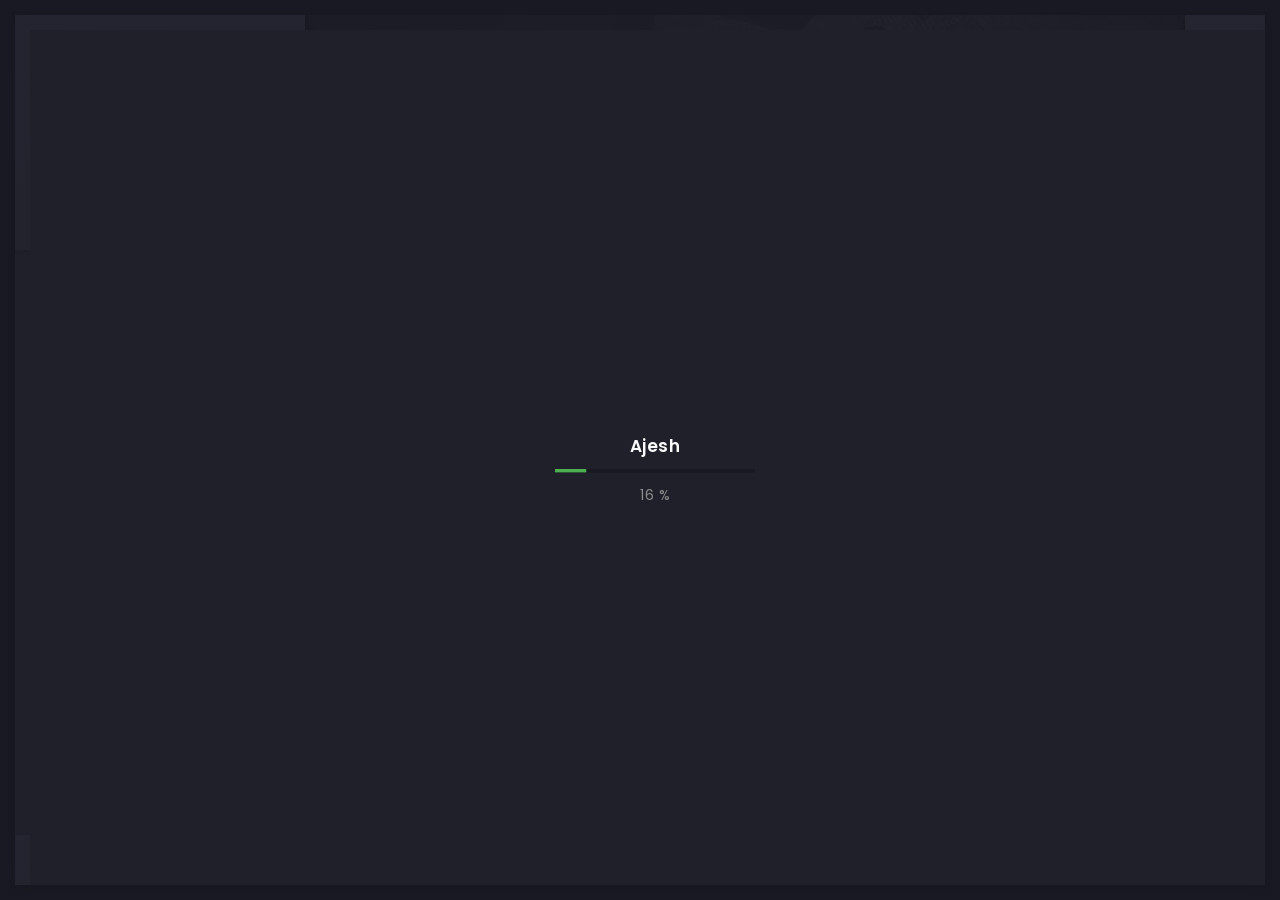
==== commit c8a042dc: "update" ====
--- a/index.html
+++ b/index.html
@@ -705,7 +705,7 @@
                   <!-- menu item -->
                   <li class="menu-item"><a href="/portfolio.html">Portfolio</a></li>
                   <!-- menu item -->
-                  <li class="menu-item"><a href="/contact.html">Contact</a></li>
+                  <li class="menu-item"><a href="/contact.html" onclick="location.reload()">Contact</a></li>
                 <!-- menu list end -->
               </nav>
               <!-- menu end -->
@@ -763,7 +763,7 @@
   <script src="js/plugins/swup.min.js"></script>
 
   <!-- main js -->
-  <script src="js/main.js"></script>
+  <script src="js/main.js" defer></script>
 
 </body>
 
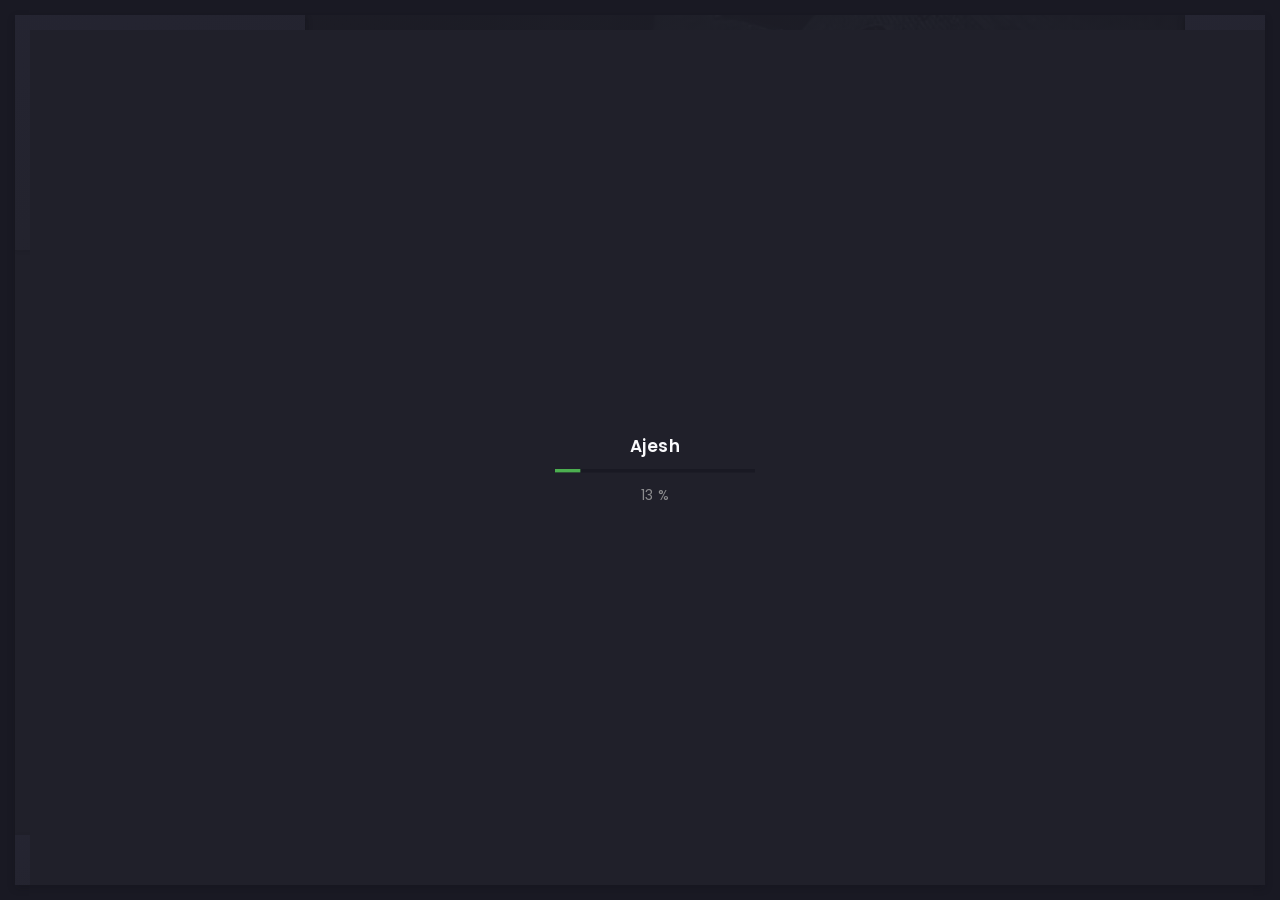
==== commit 444e1e7f: "ui" ====
--- a/index.html
+++ b/index.html
@@ -705,7 +705,7 @@
                   <!-- menu item -->
                   <li class="menu-item"><a href="/portfolio.html">Portfolio</a></li>
                   <!-- menu item -->
-                  <li class="menu-item"><a href="/contact.html" onclick="location.reload()">Contact</a></li>
+                  <li class="menu-item"><a href="/contact.html" onclick="location.replace('contact.html')">Contact</a></li>
                 <!-- menu list end -->
               </nav>
               <!-- menu end -->
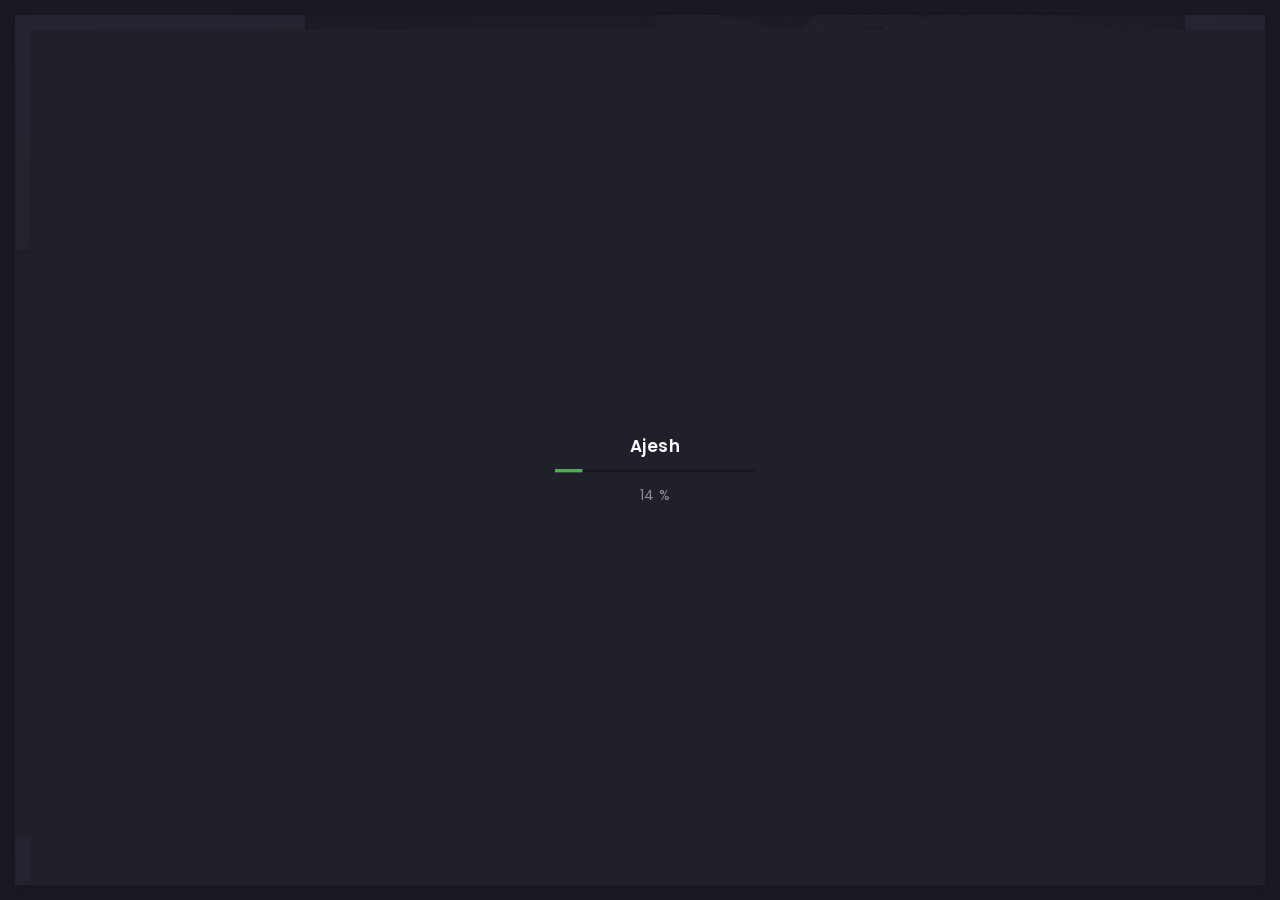
==== commit 14f6c41b: "v3" ====
--- a/index.html
+++ b/index.html
@@ -705,7 +705,7 @@
                   <!-- menu item -->
                   <li class="menu-item"><a href="/portfolio.html">Portfolio</a></li>
                   <!-- menu item -->
-                  <li class="menu-item"><a href="/contact.html" onclick="location.replace('contact.html')">Contact</a></li>
+                  <li class="menu-item"><a href="/contact.html" onclick="location.href='contact.html';">Contact</a></li>
                 <!-- menu list end -->
               </nav>
               <!-- menu end -->
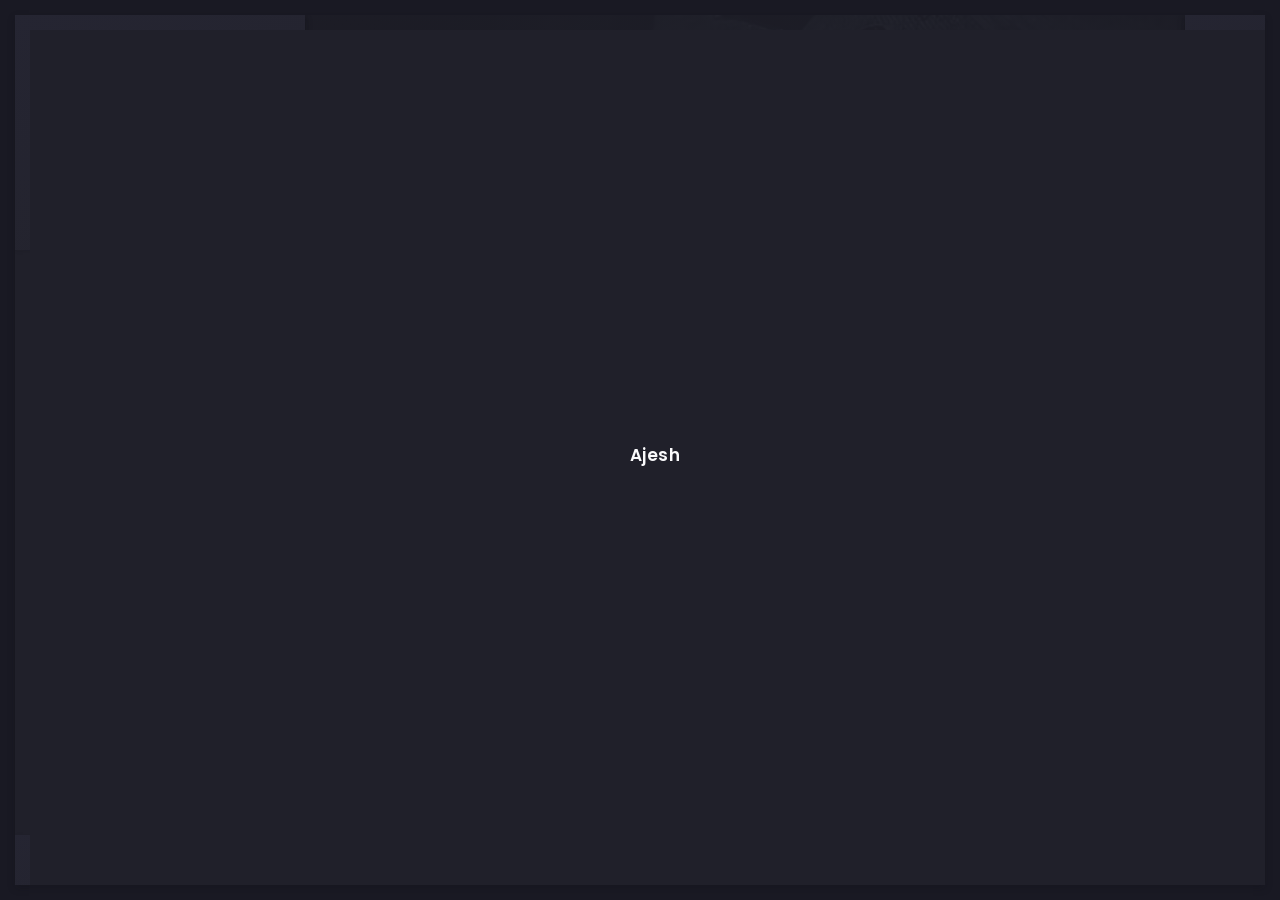
==== commit 55ec94d8: "check 2" ====
--- a/index.html
+++ b/index.html
@@ -705,7 +705,7 @@
                   <!-- menu item -->
                   <li class="menu-item"><a href="/portfolio.html">Portfolio</a></li>
                   <!-- menu item -->
-                  <li class="menu-item"><a href="/contact.html" onclick="location.href='contact.html';">Contact</a></li>
+                  <li class="menu-item"><a href="/contact.html" >Contact</a></li>
                 <!-- menu list end -->
               </nav>
               <!-- menu end -->
@@ -741,27 +741,6 @@
   </div>
   <!-- app end -->
 
-  <!-- jquery js -->
-  <script src="js/plugins/jquery.min.js"></script>
-  <!-- anime js -->
-  <script src="js/plugins/anime.min.js"></script>
-  <!-- swiper js -->
-  <script src="js/plugins/swiper.min.js"></script>
-  <!-- progressbar js -->
-  <script src="js/plugins/progressbar.min.js"></script>
-  <!-- smooth scrollbar js -->
-  <script src="js/plugins/smooth-scrollbar.min.js"></script>
-  <!-- overscroll js -->
-  <script src="js/plugins/overscroll.min.js"></script>
-  <!-- typing js -->
-  <script src="js/plugins/typing.min.js"></script>
-  <!-- isotope js -->
-  <script src="js/plugins/isotope.min.js"></script>
-  <!-- fancybox js -->
-  <script src="js/plugins/fancybox.min.js"></script>
-  <!-- swup js -->
-  <script src="js/plugins/swup.min.js"></script>
-
   <!-- main js -->
   <script src="js/main.js" defer></script>
 
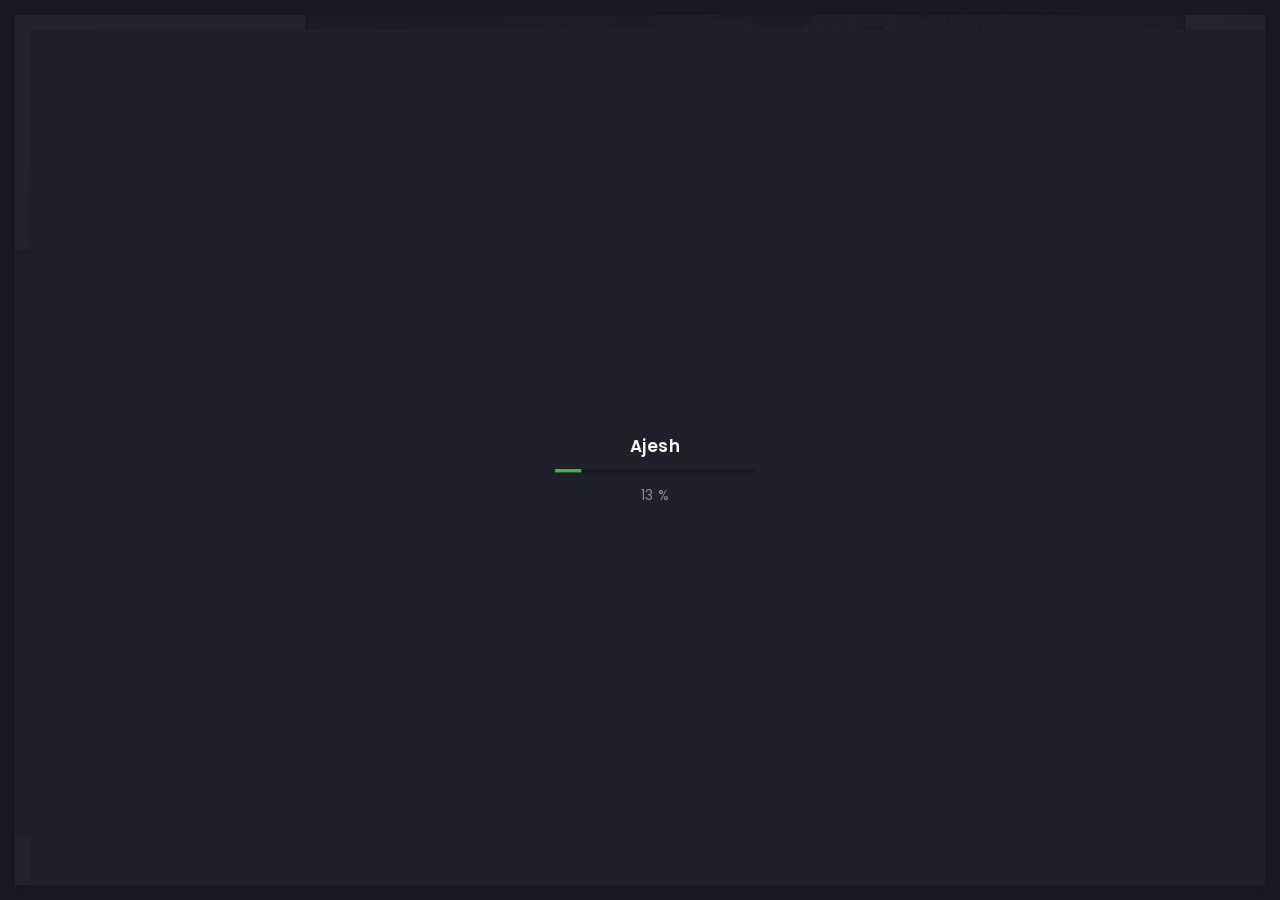
==== commit 300beced: "v3" ====
--- a/index.html
+++ b/index.html
@@ -705,7 +705,7 @@
                   <!-- menu item -->
                   <li class="menu-item"><a href="/portfolio.html">Portfolio</a></li>
                   <!-- menu item -->
-                  <li class="menu-item"><a href="/contact.html" >Contact</a></li>
+                  <li class="menu-item"><a href="/contact.html" onclick="location.href='contact.html';">Contact</a></li>
                 <!-- menu list end -->
               </nav>
               <!-- menu end -->
@@ -741,6 +741,27 @@
   </div>
   <!-- app end -->
 
+  <!-- jquery js -->
+  <script src="js/plugins/jquery.min.js"></script>
+  <!-- anime js -->
+  <script src="js/plugins/anime.min.js"></script>
+  <!-- swiper js -->
+  <script src="js/plugins/swiper.min.js"></script>
+  <!-- progressbar js -->
+  <script src="js/plugins/progressbar.min.js"></script>
+  <!-- smooth scrollbar js -->
+  <script src="js/plugins/smooth-scrollbar.min.js"></script>
+  <!-- overscroll js -->
+  <script src="js/plugins/overscroll.min.js"></script>
+  <!-- typing js -->
+  <script src="js/plugins/typing.min.js"></script>
+  <!-- isotope js -->
+  <script src="js/plugins/isotope.min.js"></script>
+  <!-- fancybox js -->
+  <script src="js/plugins/fancybox.min.js"></script>
+  <!-- swup js -->
+  <script src="js/plugins/swup.min.js"></script>
+
   <!-- main js -->
   <script src="js/main.js" defer></script>
 
